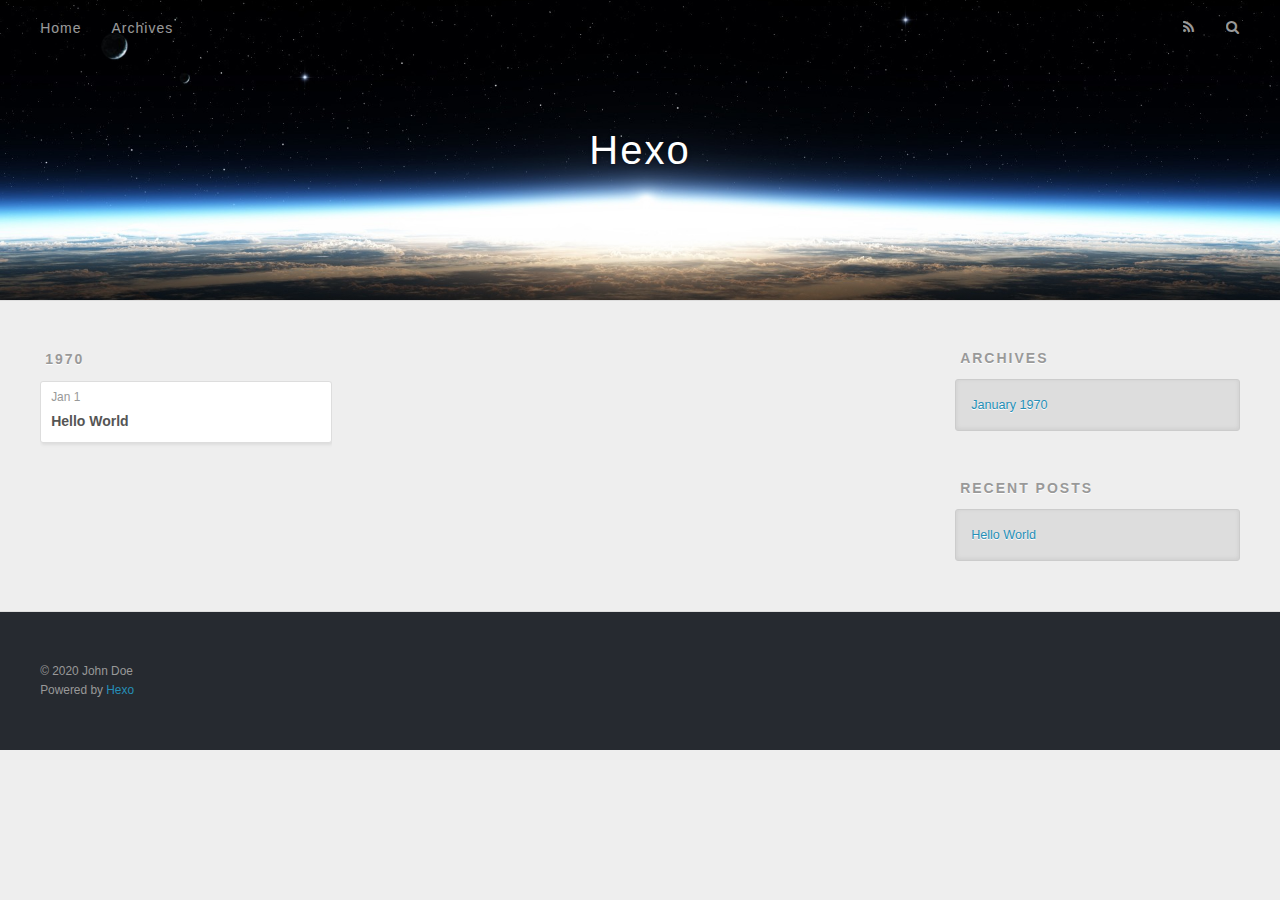
==== archives/index.html @ 3c9f7495 "Site updated: 2020-10-28 09:12:11" ====
<!DOCTYPE html>
<html>
<head>
  <meta charset="utf-8">
  

  
  <title>Archives | Hexo</title>
  <meta name="viewport" content="width=device-width, initial-scale=1, maximum-scale=1">
  <meta property="og:type" content="website">
<meta property="og:title" content="Hexo">
<meta property="og:url" content="http://example.com/archives/index.html">
<meta property="og:site_name" content="Hexo">
<meta property="og:locale" content="en_US">
<meta property="article:author" content="John Doe">
<meta name="twitter:card" content="summary">
  
    <link rel="alternate" href="/atom.xml" title="Hexo" type="application/atom+xml">
  
  
    <link rel="icon" href="/favicon.png">
  
  
    <link href="//fonts.googleapis.com/css?family=Source+Code+Pro" rel="stylesheet" type="text/css">
  
  
<link rel="stylesheet" href="/css/style.css">

<meta name="generator" content="Hexo 5.2.0"></head>

<body>
  <div id="container">
    <div id="wrap">
      <header id="header">
  <div id="banner"></div>
  <div id="header-outer" class="outer">
    <div id="header-title" class="inner">
      <h1 id="logo-wrap">
        <a href="/" id="logo">Hexo</a>
      </h1>
      
    </div>
    <div id="header-inner" class="inner">
      <nav id="main-nav">
        <a id="main-nav-toggle" class="nav-icon"></a>
        
          <a class="main-nav-link" href="/">Home</a>
        
          <a class="main-nav-link" href="/archives">Archives</a>
        
      </nav>
      <nav id="sub-nav">
        
          <a id="nav-rss-link" class="nav-icon" href="/atom.xml" title="RSS Feed"></a>
        
        <a id="nav-search-btn" class="nav-icon" title="Search"></a>
      </nav>
      <div id="search-form-wrap">
        <form action="//google.com/search" method="get" accept-charset="UTF-8" class="search-form"><input type="search" name="q" class="search-form-input" placeholder="Search"><button type="submit" class="search-form-submit">&#xF002;</button><input type="hidden" name="sitesearch" value="http://example.com"></form>
      </div>
    </div>
  </div>
</header>
      <div class="outer">
        <section id="main">
  
  
    
    
      
      
      <section class="archives-wrap">
        <div class="archive-year-wrap">
          <a href="/archives/1970" class="archive-year">1970</a>
        </div>
        <div class="archives">
    
    <article class="archive-article archive-type-post">
  <div class="archive-article-inner">
    <header class="archive-article-header">
      <a href="/1970/01/01/hello-world/" class="archive-article-date">
  <time datetime="1970-01-01T00:00:00.000Z" itemprop="datePublished">Jan 1</time>
</a>
      
  
    <h1 itemprop="name">
      <a class="archive-article-title" href="/1970/01/01/hello-world/">Hello World</a>
    </h1>
  

    </header>
  </div>
</article>
  
  
    </div></section>
  


</section>
        
          <aside id="sidebar">
  
    

  
    

  
    
  
    
  <div class="widget-wrap">
    <h3 class="widget-title">Archives</h3>
    <div class="widget">
      <ul class="archive-list"><li class="archive-list-item"><a class="archive-list-link" href="/archives/1970/01/">January 1970</a></li></ul>
    </div>
  </div>


  
    
  <div class="widget-wrap">
    <h3 class="widget-title">Recent Posts</h3>
    <div class="widget">
      <ul>
        
          <li>
            <a href="/1970/01/01/hello-world/">Hello World</a>
          </li>
        
      </ul>
    </div>
  </div>

  
</aside>
        
      </div>
      <footer id="footer">
  
  <div class="outer">
    <div id="footer-info" class="inner">
      &copy; 2020 John Doe<br>
      Powered by <a href="http://hexo.io/" target="_blank">Hexo</a>
    </div>
  </div>
</footer>
    </div>
    <nav id="mobile-nav">
  
    <a href="/" class="mobile-nav-link">Home</a>
  
    <a href="/archives" class="mobile-nav-link">Archives</a>
  
</nav>
    

<script src="//ajax.googleapis.com/ajax/libs/jquery/2.0.3/jquery.min.js"></script>


  
<link rel="stylesheet" href="/fancybox/jquery.fancybox.css">

  
<script src="/fancybox/jquery.fancybox.pack.js"></script>




<script src="/js/script.js"></script>




  </div>
</body>
</html>
---- css/style.css ----
body {
  width: 100%;
}
body:before,
body:after {
  content: "";
  display: table;
}
body:after {
  clear: both;
}
html,
body,
div,
span,
applet,
object,
iframe,
h1,
h2,
h3,
h4,
h5,
h6,
p,
blockquote,
pre,
a,
abbr,
acronym,
address,
big,
cite,
code,
del,
dfn,
em,
img,
ins,
kbd,
q,
s,
samp,
small,
strike,
strong,
sub,
sup,
tt,
var,
dl,
dt,
dd,
ol,
ul,
li,
fieldset,
form,
label,
legend,
table,
caption,
tbody,
tfoot,
thead,
tr,
th,
td {
  margin: 0;
  padding: 0;
  border: 0;
  outline: 0;
  font-weight: inherit;
  font-style: inherit;
  font-family: inherit;
  font-size: 100%;
  vertical-align: baseline;
}
body {
  line-height: 1;
  color: #000;
  background: #fff;
}
ol,
ul {
  list-style: none;
}
table {
  border-collapse: separate;
  border-spacing: 0;
  vertical-align: middle;
}
caption,
th,
td {
  text-align: left;
  font-weight: normal;
  vertical-align: middle;
}
a img {
  border: none;
}
input,
button {
  margin: 0;
  padding: 0;
}
input::-moz-focus-inner,
button::-moz-focus-inner {
  border: 0;
  padding: 0;
}
@font-face {
  font-family: FontAwesome;
  font-style: normal;
  font-weight: normal;
  src: url("fonts/fontawesome-webfont.eot?v=#4.0.3");
  src: url("fonts/fontawesome-webfont.eot?#iefix&v=#4.0.3") format("embedded-opentype"), url("fonts/fontawesome-webfont.woff?v=#4.0.3") format("woff"), url("fonts/fontawesome-webfont.ttf?v=#4.0.3") format("truetype"), url("fonts/fontawesome-webfont.svg#fontawesomeregular?v=#4.0.3") format("svg");
}
html,
body,
#container {
  height: 100%;
}
body {
  background: #eee;
  font: 14px -apple-system, BlinkMacSystemFont, "Segoe UI", "Roboto", "Oxygen", "Ubuntu", "Cantarell", "Fira Sans", "Droid Sans", "Helvetica Neue", sans-serif;
  -webkit-text-size-adjust: 100%;
}
.outer {
  max-width: 1220px;
  margin: 0 auto;
  padding: 0 20px;
}
.outer:before,
.outer:after {
  content: "";
  display: table;
}
.outer:after {
  clear: both;
}
.inner {
  display: inline;
  float: left;
  width: 98.33333333333333%;
  margin: 0 0.833333333333333%;
}
.left,
.alignleft {
  float: left;
}
.right,
.alignright {
  float: right;
}
.clear {
  clear: both;
}
#container {
  position: relative;
}
.mobile-nav-on {
  overflow: hidden;
}
#wrap {
  height: 100%;
  width: 100%;
  position: absolute;
  top: 0;
  left: 0;
  -webkit-transition: 0.2s ease-out;
  -moz-transition: 0.2s ease-out;
  -ms-transition: 0.2s ease-out;
  transition: 0.2s ease-out;
  z-index: 1;
  background: #eee;
}
.mobile-nav-on #wrap {
  left: 280px;
}
@media screen and (min-width: 768px) {
  #main {
    display: inline;
    float: left;
    width: 73.33333333333333%;
    margin: 0 0.833333333333333%;
  }
}
.article-date,
.article-category-link,
.archive-year,
.widget-title {
  text-decoration: none;
  text-transform: uppercase;
  letter-spacing: 2px;
  color: #999;
  margin-bottom: 1em;
  margin-left: 5px;
  line-height: 1em;
  text-shadow: 0 1px #fff;
  font-weight: bold;
}
.article-inner,
.archive-article-inner {
  background: #fff;
  -webkit-box-shadow: 1px 2px 3px #ddd;
  box-shadow: 1px 2px 3px #ddd;
  border: 1px solid #ddd;
  border-radius: 3px;
}
.article-entry h1,
.widget h1 {
  font-size: 2em;
}
.article-entry h2,
.widget h2 {
  font-size: 1.5em;
}
.article-entry h3,
.widget h3 {
  font-size: 1.3em;
}
.article-entry h4,
.widget h4 {
  font-size: 1.2em;
}
.article-entry h5,
.widget h5 {
  font-size: 1em;
}
.article-entry h6,
.widget h6 {
  font-size: 1em;
  color: #999;
}
.article-entry hr,
.widget hr {
  border: 1px dashed #ddd;
}
.article-entry strong,
.widget strong {
  font-weight: bold;
}
.article-entry em,
.widget em,
.article-entry cite,
.widget cite {
  font-style: italic;
}
.article-entry sup,
.widget sup,
.article-entry sub,
.widget sub {
  font-size: 0.75em;
  line-height: 0;
  position: relative;
  vertical-align: baseline;
}
.article-entry sup,
.widget sup {
  top: -0.5em;
}
.article-entry sub,
.widget sub {
  bottom: -0.2em;
}
.article-entry small,
.widget small {
  font-size: 0.85em;
}
.article-entry acronym,
.widget acronym,
.article-entry abbr,
.widget abbr {
  border-bottom: 1px dotted;
}
.article-entry ul,
.widget ul,
.article-entry ol,
.widget ol,
.article-entry dl,
.widget dl {
  margin: 0 20px;
  line-height: 1.6em;
}
.article-entry ul ul,
.widget ul ul,
.article-entry ol ul,
.widget ol ul,
.article-entry ul ol,
.widget ul ol,
.article-entry ol ol,
.widget ol ol {
  margin-top: 0;
  margin-bottom: 0;
}
.article-entry ul,
.widget ul {
  list-style: disc;
}
.article-entry ol,
.widget ol {
  list-style: decimal;
}
.article-entry dt,
.widget dt {
  font-weight: bold;
}
#header {
  height: 300px;
  position: relative;
  border-bottom: 1px solid #ddd;
}
#header:before,
#header:after {
  content: "";
  position: absolute;
  left: 0;
  right: 0;
  height: 40px;
}
#header:before {
  top: 0;
  background: -webkit-linear-gradient(rgba(0,0,0,0.2), transparent);
  background: -moz-linear-gradient(rgba(0,0,0,0.2), transparent);
  background: -ms-linear-gradient(rgba(0,0,0,0.2), transparent);
  background: linear-gradient(rgba(0,0,0,0.2), transparent);
}
#header:after {
  bottom: 0;
  background: -webkit-linear-gradient(transparent, rgba(0,0,0,0.2));
  background: -moz-linear-gradient(transparent, rgba(0,0,0,0.2));
  background: -ms-linear-gradient(transparent, rgba(0,0,0,0.2));
  background: linear-gradient(transparent, rgba(0,0,0,0.2));
}
#header-outer {
  height: 100%;
  position: relative;
}
#header-inner {
  position: relative;
  overflow: hidden;
}
#banner {
  position: absolute;
  top: 0;
  left: 0;
  width: 100%;
  height: 100%;
  background: url("images/banner.jpg") center #000;
  -webkit-background-size: cover;
  -moz-background-size: cover;
  background-size: cover;
  z-index: -1;
}
#header-title {
  text-align: center;
  height: 40px;
  position: absolute;
  top: 50%;
  left: 0;
  margin-top: -20px;
}
#logo,
#subtitle {
  text-decoration: none;
  color: #fff;
  font-weight: 300;
  text-shadow: 0 1px 4px rgba(0,0,0,0.3);
}
#logo {
  font-size: 40px;
  line-height: 40px;
  letter-spacing: 2px;
}
#subtitle {
  font-size: 16px;
  line-height: 16px;
  letter-spacing: 1px;
}
#subtitle-wrap {
  margin-top: 16px;
}
#main-nav {
  float: left;
  margin-left: -15px;
}
.nav-icon,
.main-nav-link {
  float: left;
  color: #fff;
  opacity: 0.6;
  text-decoration: none;
  text-shadow: 0 1px rgba(0,0,0,0.2);
  -webkit-transition: opacity 0.2s;
  -moz-transition: opacity 0.2s;
  -ms-transition: opacity 0.2s;
  transition: opacity 0.2s;
  display: block;
  padding: 20px 15px;
}
.nav-icon:hover,
.main-nav-link:hover {
  opacity: 1;
}
.nav-icon {
  font-family: FontAwesome;
  text-align: center;
  font-size: 14px;
  width: 14px;
  height: 14px;
  padding: 20px 15px;
  position: relative;
  cursor: pointer;
}
.main-nav-link {
  font-weight: 300;
  letter-spacing: 1px;
}
@media screen and (max-width: 479px) {
  .main-nav-link {
    display: none;
  }
}
#main-nav-toggle {
  display: none;
}
#main-nav-toggle:before {
  content: "\f0c9";
}
@media screen and (max-width: 479px) {
  #main-nav-toggle {
    display: block;
  }
}
#sub-nav {
  float: right;
  margin-right: -15px;
}
#nav-rss-link:before {
  content: "\f09e";
}
#nav-search-btn:before {
  content: "\f002";
}
#search-form-wrap {
  position: absolute;
  top: 15px;
  width: 150px;
  height: 30px;
  right: -150px;
  opacity: 0;
  -webkit-transition: 0.2s ease-out;
  -moz-transition: 0.2s ease-out;
  -ms-transition: 0.2s ease-out;
  transition: 0.2s ease-out;
}
#search-form-wrap.on {
  opacity: 1;
  right: 0;
}
@media screen and (max-width: 479px) {
  #search-form-wrap {
    width: 100%;
    right: -100%;
  }
}
.search-form {
  position: absolute;
  top: 0;
  left: 0;
  right: 0;
  background: #fff;
  padding: 5px 15px;
  border-radius: 15px;
  -webkit-box-shadow: 0 0 10px rgba(0,0,0,0.3);
  box-shadow: 0 0 10px rgba(0,0,0,0.3);
}
.search-form-input {
  border: none;
  background: none;
  color: #555;
  width: 100%;
  font: 13px -apple-system, BlinkMacSystemFont, "Segoe UI", "Roboto", "Oxygen", "Ubuntu", "Cantarell", "Fira Sans", "Droid Sans", "Helvetica Neue", sans-serif;
  outline: none;
}
.search-form-input::-webkit-search-results-decoration,
.search-form-input::-webkit-search-cancel-button {
  -webkit-appearance: none;
}
.search-form-submit {
  position: absolute;
  top: 50%;
  right: 10px;
  margin-top: -7px;
  font: 13px FontAwesome;
  border: none;
  background: none;
  color: #bbb;
  cursor: pointer;
}
.search-form-submit:hover,
.search-form-submit:focus {
  color: #777;
}
.article {
  margin: 50px 0;
}
.article-inner {
  overflow: hidden;
}
.article-meta:before,
.article-meta:after {
  content: "";
  display: table;
}
.article-meta:after {
  clear: both;
}
.article-date {
  float: left;
}
.article-category {
  float: left;
  line-height: 1em;
  color: #ccc;
  text-shadow: 0 1px #fff;
  margin-left: 8px;
}
.article-category:before {
  content: "\2022";
}
.article-category-link {
  margin: 0 12px 1em;
}
.article-header {
  padding: 20px 20px 0;
}
.article-title {
  text-decoration: none;
  font-size: 2em;
  font-weight: bold;
  color: #555;
  line-height: 1.1em;
  -webkit-transition: color 0.2s;
  -moz-transition: color 0.2s;
  -ms-transition: color 0.2s;
  transition: color 0.2s;
}
a.article-title:hover {
  color: #258fb8;
}
.article-entry {
  color: #555;
  padding: 0 20px;
}
.article-entry:before,
.article-entry:after {
  content: "";
  display: table;
}
.article-entry:after {
  clear: both;
}
.article-entry p,
.article-entry table {
  line-height: 1.6em;
  margin: 1.6em 0;
}
.article-entry h1,
.article-entry h2,
.article-entry h3,
.article-entry h4,
.article-entry h5,
.article-entry h6 {
  font-weight: bold;
}
.article-entry h1,
.article-entry h2,
.article-entry h3,
.article-entry h4,
.article-entry h5,
.article-entry h6 {
  line-height: 1.1em;
  margin: 1.1em 0;
}
.article-entry a {
  color: #258fb8;
  text-decoration: none;
}
.article-entry a:hover {
  text-decoration: underline;
}
.article-entry ul,
.article-entry ol,
.article-entry dl {
  margin-top: 1.6em;
  margin-bottom: 1.6em;
}
.article-entry img,
.article-entry video {
  max-width: 100%;
  height: auto;
  display: block;
  margin: auto;
}
.article-entry iframe {
  border: none;
}
.article-entry table {
  width: 100%;
  border-collapse: collapse;
  border-spacing: 0;
}
.article-entry th {
  font-weight: bold;
  border-bottom: 3px solid #ddd;
  padding-bottom: 0.5em;
}
.article-entry td {
  border-bottom: 1px solid #ddd;
  padding: 10px 0;
}
.article-entry blockquote {
  font-family: Georgia, "Times New Roman", serif;
  font-size: 1.4em;
  margin: 1.6em 20px;
  text-align: center;
}
.article-entry blockquote footer {
  font-size: 14px;
  margin: 1.6em 0;
  font-family: -apple-system, BlinkMacSystemFont, "Segoe UI", "Roboto", "Oxygen", "Ubuntu", "Cantarell", "Fira Sans", "Droid Sans", "Helvetica Neue", sans-serif;
}
.article-entry blockquote footer cite:before {
  content: "—";
  padding: 0 0.5em;
}
.article-entry .pullquote {
  text-align: left;
  width: 45%;
  margin: 0;
}
.article-entry .pullquote.left {
  margin-left: 0.5em;
  margin-right: 1em;
}
.article-entry .pullquote.right {
  margin-right: 0.5em;
  margin-left: 1em;
}
.article-entry .caption {
  color: #999;
  display: block;
  font-size: 0.9em;
  margin-top: 0.5em;
  position: relative;
  text-align: center;
}
.article-entry .video-container {
  position: relative;
  padding-top: 56.25%;
  height: 0;
  overflow: hidden;
}
.article-entry .video-container iframe,
.article-entry .video-container object,
.article-entry .video-container embed {
  position: absolute;
  top: 0;
  left: 0;
  width: 100%;
  height: 100%;
  margin-top: 0;
}
.article-more-link a {
  display: inline-block;
  line-height: 1em;
  padding: 6px 15px;
  border-radius: 15px;
  background: #eee;
  color: #999;
  text-shadow: 0 1px #fff;
  text-decoration: none;
}
.article-more-link a:hover {
  background: #258fb8;
  color: #fff;
  text-decoration: none;
  text-shadow: 0 1px #1e7293;
}
.article-footer {
  font-size: 0.85em;
  line-height: 1.6em;
  border-top: 1px solid #ddd;
  padding-top: 1.6em;
  margin: 0 20px 20px;
}
.article-footer:before,
.article-footer:after {
  content: "";
  display: table;
}
.article-footer:after {
  clear: both;
}
.article-footer a {
  color: #999;
  text-decoration: none;
}
.article-footer a:hover {
  color: #555;
}
.article-tag-list-item {
  float: left;
  margin-right: 10px;
}
.article-tag-list-link:before {
  content: "#";
}
.article-comment-link {
  float: right;
}
.article-comment-link:before {
  content: "\f075";
  font-family: FontAwesome;
  padding-right: 8px;
}
.article-share-link {
  cursor: pointer;
  float: right;
  margin-left: 20px;
}
.article-share-link:before {
  content: "\f064";
  font-family: FontAwesome;
  padding-right: 6px;
}
#article-nav {
  position: relative;
}
#article-nav:before,
#article-nav:after {
  content: "";
  display: table;
}
#article-nav:after {
  clear: both;
}
@media screen and (min-width: 768px) {
  #article-nav {
    margin: 50px 0;
  }
  #article-nav:before {
    width: 8px;
    height: 8px;
    position: absolute;
    top: 50%;
    left: 50%;
    margin-top: -4px;
    margin-left: -4px;
    content: "";
    border-radius: 50%;
    background: #ddd;
    -webkit-box-shadow: 0 1px 2px #fff;
    box-shadow: 0 1px 2px #fff;
  }
}
.article-nav-link-wrap {
  text-decoration: none;
  text-shadow: 0 1px #fff;
  color: #999;
  -webkit-box-sizing: border-box;
  -moz-box-sizing: border-box;
  box-sizing: border-box;
  margin-top: 50px;
  text-align: center;
  display: block;
}
.article-nav-link-wrap:hover {
  color: #555;
}
@media screen and (min-width: 768px) {
  .article-nav-link-wrap {
    width: 50%;
    margin-top: 0;
  }
}
@media screen and (min-width: 768px) {
  #article-nav-newer {
    float: left;
    text-align: right;
    padding-right: 20px;
  }
}
@media screen and (min-width: 768px) {
  #article-nav-older {
    float: right;
    text-align: left;
    padding-left: 20px;
  }
}
.article-nav-caption {
  text-transform: uppercase;
  letter-spacing: 2px;
  color: #ddd;
  line-height: 1em;
  font-weight: bold;
}
#article-nav-newer .article-nav-caption {
  margin-right: -2px;
}
.article-nav-title {
  font-size: 0.85em;
  line-height: 1.6em;
  margin-top: 0.5em;
}
.article-share-box {
  position: absolute;
  display: none;
  background: #fff;
  -webkit-box-shadow: 1px 2px 10px rgba(0,0,0,0.2);
  box-shadow: 1px 2px 10px rgba(0,0,0,0.2);
  border-radius: 3px;
  margin-left: -145px;
  overflow: hidden;
  z-index: 1;
}
.article-share-box.on {
  display: block;
}
.article-share-input {
  width: 100%;
  background: none;
  -webkit-box-sizing: border-box;
  -moz-box-sizing: border-box;
  box-sizing: border-box;
  font: 14px -apple-system, BlinkMacSystemFont, "Segoe UI", "Roboto", "Oxygen", "Ubuntu", "Cantarell", "Fira Sans", "Droid Sans", "Helvetica Neue", sans-serif;
  padding: 0 15px;
  color: #555;
  outline: none;
  border: 1px solid #ddd;
  border-radius: 3px 3px 0 0;
  height: 36px;
  line-height: 36px;
}
.article-share-links {
  background: #eee;
}
.article-share-links:before,
.article-share-links:after {
  content: "";
  display: table;
}
.article-share-links:after {
  clear: both;
}
.article-share-twitter,
.article-share-facebook,
.article-share-pinterest,
.article-share-google {
  width: 50px;
  height: 36px;
  display: block;
  float: left;
  position: relative;
  color: #999;
  text-shadow: 0 1px #fff;
}
.article-share-twitter:before,
.article-share-facebook:before,
.article-share-pinterest:before,
.article-share-google:before {
  font-size: 20px;
  font-family: FontAwesome;
  width: 20px;
  height: 20px;
  position: absolute;
  top: 50%;
  left: 50%;
  margin-top: -10px;
  margin-left: -10px;
  text-align: center;
}
.article-share-twitter:hover,
.article-share-facebook:hover,
.article-share-pinterest:hover,
.article-share-google:hover {
  color: #fff;
}
.article-share-twitter:before {
  content: "\f099";
}
.article-share-twitter:hover {
  background: #00aced;
  text-shadow: 0 1px #008abe;
}
.article-share-facebook:before {
  content: "\f09a";
}
.article-share-facebook:hover {
  background: #3b5998;
  text-shadow: 0 1px #2f477a;
}
.article-share-pinterest:before {
  content: "\f0d2";
}
.article-share-pinterest:hover {
  background: #cb2027;
  text-shadow: 0 1px #a21a1f;
}
.article-share-google:before {
  content: "\f0d5";
}
.article-share-google:hover {
  background: #dd4b39;
  text-shadow: 0 1px #be3221;
}
.article-gallery {
  background: #000;
  position: relative;
}
.article-gallery-photos {
  position: relative;
  overflow: hidden;
}
.article-gallery-img {
  display: none;
  max-width: 100%;
}
.article-gallery-img:first-child {
  display: block;
}
.article-gallery-img.loaded {
  position: absolute;
  display: block;
}
.article-gallery-img img {
  display: block;
  max-width: 100%;
  margin: 0 auto;
}
#comments {
  background: #fff;
  -webkit-box-shadow: 1px 2px 3px #ddd;
  box-shadow: 1px 2px 3px #ddd;
  padding: 20px;
  border: 1px solid #ddd;
  border-radius: 3px;
  margin: 50px 0;
}
#comments a {
  color: #258fb8;
}
.archives-wrap {
  margin: 50px 0;
}
.archives:before,
.archives:after {
  content: "";
  display: table;
}
.archives:after {
  clear: both;
}
.archive-year-wrap {
  margin-bottom: 1em;
}
.archives {
  -webkit-column-gap: 10px;
  -moz-column-gap: 10px;
  column-gap: 10px;
}
@media screen and (min-width: 480px) and (max-width: 767px) {
  .archives {
    -webkit-column-count: 2;
    -moz-column-count: 2;
    column-count: 2;
  }
}
@media screen and (min-width: 768px) {
  .archives {
    -webkit-column-count: 3;
    -moz-column-count: 3;
    column-count: 3;
  }
}
.archive-article {
  -webkit-column-break-inside: avoid;
  page-break-inside: avoid;
  overflow: hidden;
  break-inside: avoid-column;
}
.archive-article-inner {
  padding: 10px;
  margin-bottom: 15px;
}
.archive-article-title {
  text-decoration: none;
  font-weight: bold;
  color: #555;
  -webkit-transition: color 0.2s;
  -moz-transition: color 0.2s;
  -ms-transition: color 0.2s;
  transition: color 0.2s;
  line-height: 1.6em;
}
.archive-article-title:hover {
  color: #258fb8;
}
.archive-article-footer {
  margin-top: 1em;
}
.archive-article-date {
  color: #999;
  text-decoration: none;
  font-size: 0.85em;
  line-height: 1em;
  margin-bottom: 0.5em;
  display: block;
}
#page-nav {
  margin: 50px auto;
  background: #fff;
  -webkit-box-shadow: 1px 2px 3px #ddd;
  box-shadow: 1px 2px 3px #ddd;
  border: 1px solid #ddd;
  border-radius: 3px;
  text-align: center;
  color: #999;
  overflow: hidden;
}
#page-nav:before,
#page-nav:after {
  content: "";
  display: table;
}
#page-nav:after {
  clear: both;
}
#page-nav a,
#page-nav span {
  padding: 10px 20px;
  line-height: 1;
  height: 2ex;
}
#page-nav a {
  color: #999;
  text-decoration: none;
}
#page-nav a:hover {
  background: #999;
  color: #fff;
}
#page-nav .prev {
  float: left;
}
#page-nav .next {
  float: right;
}
#page-nav .page-number {
  display: inline-block;
}
@media screen and (max-width: 479px) {
  #page-nav .page-number {
    display: none;
  }
}
#page-nav .current {
  color: #555;
  font-weight: bold;
}
#page-nav .space {
  color: #ddd;
}
#footer {
  background: #262a30;
  padding: 50px 0;
  border-top: 1px solid #ddd;
  color: #999;
}
#footer a {
  color: #258fb8;
  text-decoration: none;
}
#footer a:hover {
  text-decoration: underline;
}
#footer-info {
  line-height: 1.6em;
  font-size: 0.85em;
}
.article-entry pre,
.article-entry .highlight {
  background: #2d2d2d;
  margin: 0 -20px;
  padding: 15px 20px;
  border-style: solid;
  border-color: #ddd;
  border-width: 1px 0;
  overflow: auto;
  color: #ccc;
  line-height: 22.400000000000002px;
}
.article-entry .highlight .gutter pre,
.article-entry .gist .gist-file .gist-data .line-numbers {
  color: #666;
  font-size: 0.85em;
}
.article-entry pre,
.article-entry code {
  font-family: "Source Code Pro", Consolas, Monaco, Menlo, Consolas, monospace;
}
.article-entry code {
  background: #eee;
  text-shadow: 0 1px #fff;
  padding: 0 0.3em;
}
.article-entry pre code {
  background: none;
  text-shadow: none;
  padding: 0;
}
.article-entry .highlight pre {
  border: none;
  margin: 0;
  padding: 0;
}
.article-entry .highlight table {
  margin: 0;
  width: auto;
}
.article-entry .highlight td {
  border: none;
  padding: 0;
}
.article-entry .highlight figcaption {
  font-size: 0.85em;
  color: #999;
  line-height: 1em;
  margin-bottom: 1em;
}
.article-entry .highlight figcaption:before,
.article-entry .highlight figcaption:after {
  content: "";
  display: table;
}
.article-entry .highlight figcaption:after {
  clear: both;
}
.article-entry .highlight figcaption a {
  float: right;
}
.article-entry .highlight .gutter pre {
  text-align: right;
  padding-right: 20px;
}
.article-entry .highlight .line {
  height: 22.400000000000002px;
}
.article-entry .highlight .line.marked {
  background: #515151;
}
.article-entry .gist {
  margin: 0 -20px;
  border-style: solid;
  border-color: #ddd;
  border-width: 1px 0;
  background: #2d2d2d;
  padding: 15px 20px 15px 0;
}
.article-entry .gist .gist-file {
  border: none;
  font-family: "Source Code Pro", Consolas, Monaco, Menlo, Consolas, monospace;
  margin: 0;
}
.article-entry .gist .gist-file .gist-data {
  background: none;
  border: none;
}
.article-entry .gist .gist-file .gist-data .line-numbers {
  background: none;
  border: none;
  padding: 0 20px 0 0;
}
.article-entry .gist .gist-file .gist-data .line-data {
  padding: 0 !important;
}
.article-entry .gist .gist-file .highlight {
  margin: 0;
  padding: 0;
  border: none;
}
.article-entry .gist .gist-file .gist-meta {
  background: #2d2d2d;
  color: #999;
  font: 0.85em -apple-system, BlinkMacSystemFont, "Segoe UI", "Roboto", "Oxygen", "Ubuntu", "Cantarell", "Fira Sans", "Droid Sans", "Helvetica Neue", sans-serif;
  text-shadow: 0 0;
  padding: 0;
  margin-top: 1em;
  margin-left: 20px;
}
.article-entry .gist .gist-file .gist-meta a {
  color: #258fb8;
  font-weight: normal;
}
.article-entry .gist .gist-file .gist-meta a:hover {
  text-decoration: underline;
}
pre .comment,
pre .title {
  color: #999;
}
pre .variable,
pre .attribute,
pre .tag,
pre .regexp,
pre .ruby .constant,
pre .xml .tag .title,
pre .xml .pi,
pre .xml .doctype,
pre .html .doctype,
pre .css .id,
pre .css .class,
pre .css .pseudo {
  color: #f2777a;
}
pre .number,
pre .preprocessor,
pre .built_in,
pre .literal,
pre .params,
pre .constant {
  color: #f99157;
}
pre .class,
pre .ruby .class .title,
pre .css .rules .attribute {
  color: #9c9;
}
pre .string,
pre .value,
pre .inheritance,
pre .header,
pre .ruby .symbol,
pre .xml .cdata {
  color: #9c9;
}
pre .css .hexcolor {
  color: #6cc;
}
pre .function,
pre .python .decorator,
pre .python .title,
pre .ruby .function .title,
pre .ruby .title .keyword,
pre .perl .sub,
pre .javascript .title,
pre .coffeescript .title {
  color: #69c;
}
pre .keyword,
pre .javascript .function {
  color: #c9c;
}
@media screen and (max-width: 479px) {
  #mobile-nav {
    position: absolute;
    top: 0;
    left: 0;
    width: 280px;
    height: 100%;
    background: #191919;
    border-right: 1px solid #fff;
  }
}
@media screen and (max-width: 479px) {
  .mobile-nav-link {
    display: block;
    color: #999;
    text-decoration: none;
    padding: 15px 20px;
    font-weight: bold;
  }
  .mobile-nav-link:hover {
    color: #fff;
  }
}
@media screen and (min-width: 768px) {
  #sidebar {
    display: inline;
    float: left;
    width: 23.333333333333332%;
    margin: 0 0.833333333333333%;
  }
}
.widget-wrap {
  margin: 50px 0;
}
.widget {
  color: #777;
  text-shadow: 0 1px #fff;
  background: #ddd;
  -webkit-box-shadow: 0 -1px 4px #ccc inset;
  box-shadow: 0 -1px 4px #ccc inset;
  border: 1px solid #ccc;
  padding: 15px;
  border-radius: 3px;
}
.widget a {
  color: #258fb8;
  text-decoration: none;
}
.widget a:hover {
  text-decoration: underline;
}
.widget ul ul,
.widget ol ul,
.widget dl ul,
.widget ul ol,
.widget ol ol,
.widget dl ol,
.widget ul dl,
.widget ol dl,
.widget dl dl {
  margin-left: 15px;
  list-style: disc;
}
.widget {
  line-height: 1.6em;
  word-wrap: break-word;
  font-size: 0.9em;
}
.widget ul,
.widget ol {
  list-style: none;
  margin: 0;
}
.widget ul ul,
.widget ol ul,
.widget ul ol,
.widget ol ol {
  margin: 0 20px;
}
.widget ul ul,
.widget ol ul {
  list-style: disc;
}
.widget ul ol,
.widget ol ol {
  list-style: decimal;
}
.category-list-count,
.tag-list-count,
.archive-list-count {
  padding-left: 5px;
  color: #999;
  font-size: 0.85em;
}
.category-list-count:before,
.tag-list-count:before,
.archive-list-count:before {
  content: "(";
}
.category-list-count:after,
.tag-list-count:after,
.archive-list-count:after {
  content: ")";
}
.tagcloud a {
  margin-right: 5px;
  display: inline-block;
}
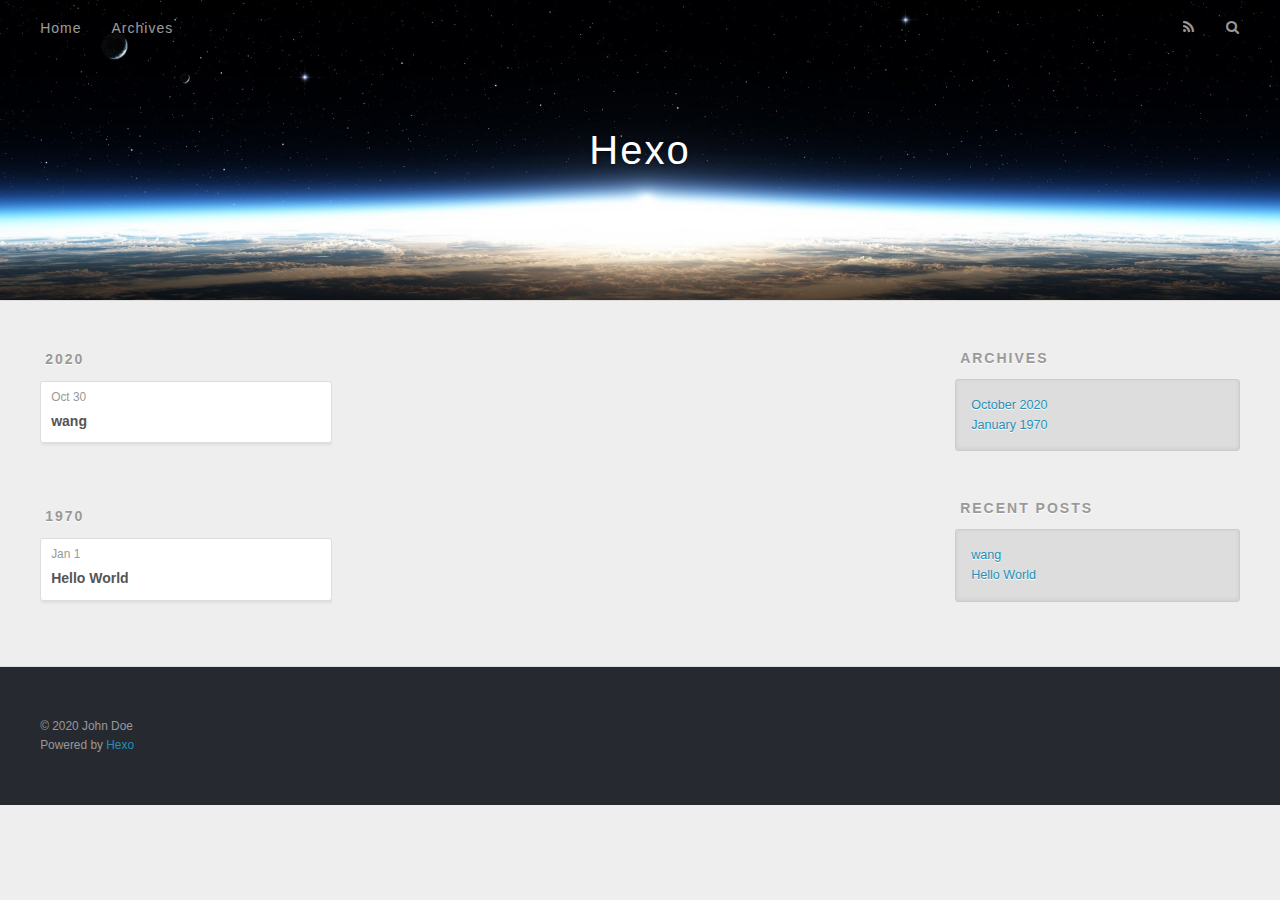
==== commit 4aed6213: "Site updated: 2020-10-30 03:08:22" ====
--- a/archives/index.html
+++ b/archives/index.html
@@ -71,6 +71,35 @@
       
       <section class="archives-wrap">
         <div class="archive-year-wrap">
+          <a href="/archives/2020" class="archive-year">2020</a>
+        </div>
+        <div class="archives">
+    
+    <article class="archive-article archive-type-hello">
+  <div class="archive-article-inner">
+    <header class="archive-article-header">
+      <a href="/2020/10/30/wang/" class="archive-article-date">
+  <time datetime="2020-10-30T03:06:12.000Z" itemprop="datePublished">Oct 30</time>
+</a>
+      
+  
+    <h1 itemprop="name">
+      <a class="archive-article-title" href="/2020/10/30/wang/">wang</a>
+    </h1>
+  
+
+    </header>
+  </div>
+</article>
+  
+    
+    
+      
+        </div></section>
+      
+      
+      <section class="archives-wrap">
+        <div class="archive-year-wrap">
           <a href="/archives/1970" class="archive-year">1970</a>
         </div>
         <div class="archives">
@@ -113,7 +142,7 @@
   <div class="widget-wrap">
     <h3 class="widget-title">Archives</h3>
     <div class="widget">
-      <ul class="archive-list"><li class="archive-list-item"><a class="archive-list-link" href="/archives/1970/01/">January 1970</a></li></ul>
+      <ul class="archive-list"><li class="archive-list-item"><a class="archive-list-link" href="/archives/2020/10/">October 2020</a></li><li class="archive-list-item"><a class="archive-list-link" href="/archives/1970/01/">January 1970</a></li></ul>
     </div>
   </div>
 
@@ -126,6 +155,10 @@
       <ul>
         
           <li>
+            <a href="/2020/10/30/wang/">wang</a>
+          </li>
+        
+          <li>
             <a href="/1970/01/01/hello-world/">Hello World</a>
           </li>
         
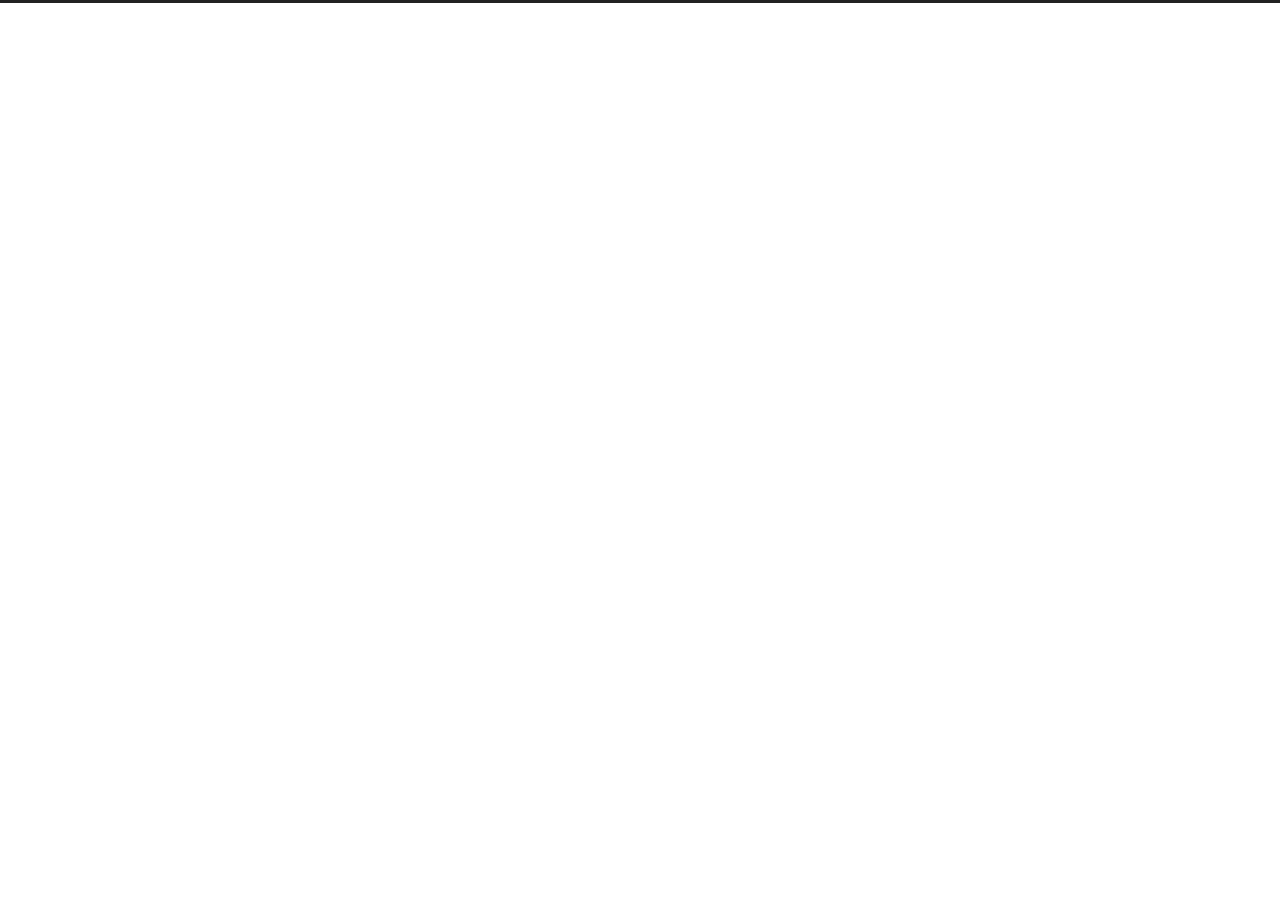
==== commit 357045f2: "Site updated: 2020-10-30 03:10:44" ====
--- a/archives/index.html
+++ b/archives/index.html
@@ -1,12 +1,27 @@
 <!DOCTYPE html>
-<html>
+<html lang="en">
 <head>
-  <meta charset="utf-8">
-  
-
-  
-  <title>Archives | Hexo</title>
-  <meta name="viewport" content="width=device-width, initial-scale=1, maximum-scale=1">
+  <meta charset="UTF-8">
+<meta name="viewport" content="width=device-width, initial-scale=1, maximum-scale=2">
+<meta name="theme-color" content="#222">
+<meta name="generator" content="Hexo 5.2.0">
+  <link rel="apple-touch-icon" sizes="180x180" href="/images/apple-touch-icon-next.png">
+  <link rel="icon" type="image/png" sizes="32x32" href="/images/favicon-32x32-next.png">
+  <link rel="icon" type="image/png" sizes="16x16" href="/images/favicon-16x16-next.png">
+  <link rel="mask-icon" href="/images/logo.svg" color="#222">
+
+<link rel="stylesheet" href="/css/main.css">
+
+
+
+<link rel="stylesheet" href="//cdn.jsdelivr.net/npm/@fortawesome/fontawesome-free@5.14.0/css/all.min.css">
+  <link rel="stylesheet" href="//cdn.jsdelivr.net/npm/animate.css@3.1.1/animate.min.css">
+
+<script class="hexo-configurations">
+    var NexT = window.NexT || {};
+    var CONFIG = {"hostname":"example.com","root":"/","scheme":"Muse","version":"8.0.0-rc.5","exturl":false,"sidebar":{"position":"left","display":"post","padding":18,"offset":12},"copycode":false,"bookmark":{"enable":false,"color":"#222","save":"auto"},"fancybox":false,"mediumzoom":false,"lazyload":false,"pangu":false,"comments":{"style":"tabs","active":null,"storage":true,"lazyload":false,"nav":null},"motion":{"enable":true,"async":false,"transition":{"post_block":"fadeIn","post_header":"fadeInDown","post_body":"fadeInDown","coll_header":"fadeInLeft","sidebar":"fadeInUp"}},"prism":false};
+  </script>
+
   <meta property="og:type" content="website">
 <meta property="og:title" content="Hexo">
 <meta property="og:url" content="http://example.com/archives/index.html">
@@ -14,198 +29,327 @@
 <meta property="og:locale" content="en_US">
 <meta property="article:author" content="John Doe">
 <meta name="twitter:card" content="summary">
-  
-    <link rel="alternate" href="/atom.xml" title="Hexo" type="application/atom+xml">
-  
-  
-    <link rel="icon" href="/favicon.png">
-  
-  
-    <link href="//fonts.googleapis.com/css?family=Source+Code+Pro" rel="stylesheet" type="text/css">
-  
-  
-<link rel="stylesheet" href="/css/style.css">
-
-<meta name="generator" content="Hexo 5.2.0"></head>
-
-<body>
-  <div id="container">
-    <div id="wrap">
-      <header id="header">
-  <div id="banner"></div>
-  <div id="header-outer" class="outer">
-    <div id="header-title" class="inner">
-      <h1 id="logo-wrap">
-        <a href="/" id="logo">Hexo</a>
-      </h1>
+
+<link rel="canonical" href="http://example.com/archives/">
+
+
+<script class="page-configurations">
+  // https://hexo.io/docs/variables.html
+  CONFIG.page = {
+    sidebar: "",
+    isHome : false,
+    isPost : false,
+    lang   : 'en'
+  };
+</script>
+
+  <title>Archive | Hexo</title>
+  
+
+
+
+
+
+
+  <noscript>
+  <style>
+  body { margin-top: 2rem; }
+
+  .use-motion .menu-item,
+  .use-motion .sidebar,
+  .use-motion .post-block,
+  .use-motion .pagination,
+  .use-motion .comments,
+  .use-motion .post-header,
+  .use-motion .post-body,
+  .use-motion .collection-header {
+    visibility: visible;
+  }
+
+  .use-motion .header,
+  .use-motion .site-brand-container .toggle,
+  .use-motion .footer { opacity: initial; }
+
+  .use-motion .site-title,
+  .use-motion .site-subtitle,
+  .use-motion .custom-logo-image {
+    opacity: initial;
+    top: initial;
+  }
+
+  .use-motion .logo-line {
+    transform: scaleX(1);
+  }
+
+  .search-pop-overlay, .sidebar-nav { display: none; }
+  .sidebar-panel { display: block; }
+  </style>
+</noscript>
+
+</head>
+
+<body itemscope itemtype="http://schema.org/WebPage">
+  <div class="container use-motion">
+    <div class="headband"></div>
+
+    <main class="main">
+      <header class="header" itemscope itemtype="http://schema.org/WPHeader">
+        <div class="header-inner"><div class="site-brand-container">
+  <div class="site-nav-toggle">
+    <div class="toggle" aria-label="Toggle navigation bar">
+    </div>
+  </div>
+
+  <div class="site-meta">
+
+    <a href="/" class="brand" rel="start">
+      <i class="logo-line"></i>
+      <h1 class="site-title">Hexo</h1>
+      <i class="logo-line"></i>
+    </a>
+  </div>
+
+  <div class="site-nav-right">
+    <div class="toggle popup-trigger">
+    </div>
+  </div>
+</div>
+
+
+
+
+
+
+
+</div>
+          
+  
+  <div class="toggle sidebar-toggle">
+    <span class="toggle-line"></span>
+    <span class="toggle-line"></span>
+    <span class="toggle-line"></span>
+  </div>
+
+  <aside class="sidebar">
+
+    <div class="sidebar-inner sidebar-overview-active">
+      <ul class="sidebar-nav">
+        <li class="sidebar-nav-toc">
+          Table of Contents
+        </li>
+        <li class="sidebar-nav-overview">
+          Overview
+        </li>
+      </ul>
+
+      <!--noindex-->
+      <section class="post-toc-wrap sidebar-panel">
+      </section>
+      <!--/noindex-->
+
+      <section class="site-overview-wrap sidebar-panel">
+        <div class="site-author animated" itemprop="author" itemscope itemtype="http://schema.org/Person">
+  <p class="site-author-name" itemprop="name">John Doe</p>
+  <div class="site-description" itemprop="description"></div>
+</div>
+<div class="site-state-wrap animated">
+  <nav class="site-state">
+      <div class="site-state-item site-state-posts">
+          <a href="/archives">
+          <span class="site-state-item-count">2</span>
+          <span class="site-state-item-name">posts</span>
+        </a>
+      </div>
+  </nav>
+</div>
+
+
+
+      </section>
+    </div>
+  </aside>
+  <div id="sidebar-dimmer"></div>
+
+
+      </header>
+
       
-    </div>
-    <div id="header-inner" class="inner">
-      <nav id="main-nav">
-        <a id="main-nav-toggle" class="nav-icon"></a>
-        
-          <a class="main-nav-link" href="/">Home</a>
-        
-          <a class="main-nav-link" href="/archives">Archives</a>
-        
-      </nav>
-      <nav id="sub-nav">
-        
-          <a id="nav-rss-link" class="nav-icon" href="/atom.xml" title="RSS Feed"></a>
-        
-        <a id="nav-search-btn" class="nav-icon" title="Search"></a>
-      </nav>
-      <div id="search-form-wrap">
-        <form action="//google.com/search" method="get" accept-charset="UTF-8" class="search-form"><input type="search" name="q" class="search-form-input" placeholder="Search"><button type="submit" class="search-form-submit">&#xF002;</button><input type="hidden" name="sitesearch" value="http://example.com"></form>
-      </div>
-    </div>
-  </div>
-</header>
-      <div class="outer">
-        <section id="main">
-  
-  
-    
-    
+  <div class="back-to-top">
+    <i class="fa fa-arrow-up"></i>
+    <span>0%</span>
+  </div>
+
+<noscript>
+  <div id="noscript-warning">Theme NexT works best with JavaScript enabled</div>
+</noscript>
+
+
+      <div class="main-inner">
+        
+
+        <div class="content archive">
+          
+
+  
+  
+  
+  <div class="post-block">
+    <div class="posts-collapse">
+      <div class="collection-title">
+        <span class="collection-header">Um..! 2 posts in total. Keep on posting.</span>
+      </div>
+
       
-      
-      <section class="archives-wrap">
-        <div class="archive-year-wrap">
-          <a href="/archives/2020" class="archive-year">2020</a>
+    <div class="collection-year">
+      <span class="collection-header">2020</span>
+    </div>
+
+  <article itemscope itemtype="http://schema.org/Article">
+    <header class="post-header">
+
+      <div class="post-meta">
+        <time itemprop="dateCreated"
+              datetime="2020-10-30T03:06:12+00:00"
+              content="2020-10-30">
+          10-30
+        </time>
+      </div>
+
+      <div class="post-title">
+          <a class="post-title-link" href="/2020/10/30/wang/" itemprop="url">
+            <span itemprop="name">wang</span>
+          </a>
+      </div>
+
+    </header>
+  </article>
+    <div class="collection-year">
+      <span class="collection-header">1970</span>
+    </div>
+
+  <article itemscope itemtype="http://schema.org/Article">
+    <header class="post-header">
+
+      <div class="post-meta">
+        <time itemprop="dateCreated"
+              datetime="1970-01-01T00:00:00+00:00"
+              content="1970-01-01">
+          01-01
+        </time>
+      </div>
+
+      <div class="post-title">
+          <a class="post-title-link" href="/1970/01/01/hello-world/" itemprop="url">
+            <span itemprop="name">Hello World</span>
+          </a>
+      </div>
+
+    </header>
+  </article>
+
+
+    </div>
+  </div>
+  
+  
+  
+
+  
+
+
+
         </div>
-        <div class="archives">
-    
-    <article class="archive-article archive-type-hello">
-  <div class="archive-article-inner">
-    <header class="archive-article-header">
-      <a href="/2020/10/30/wang/" class="archive-article-date">
-  <time datetime="2020-10-30T03:06:12.000Z" itemprop="datePublished">Oct 30</time>
-</a>
-      
-  
-    <h1 itemprop="name">
-      <a class="archive-article-title" href="/2020/10/30/wang/">wang</a>
-    </h1>
-  
-
-    </header>
-  </div>
-</article>
-  
-    
-    
-      
-        </div></section>
-      
-      
-      <section class="archives-wrap">
-        <div class="archive-year-wrap">
-          <a href="/archives/1970" class="archive-year">1970</a>
-        </div>
-        <div class="archives">
-    
-    <article class="archive-article archive-type-post">
-  <div class="archive-article-inner">
-    <header class="archive-article-header">
-      <a href="/1970/01/01/hello-world/" class="archive-article-date">
-  <time datetime="1970-01-01T00:00:00.000Z" itemprop="datePublished">Jan 1</time>
-</a>
-      
-  
-    <h1 itemprop="name">
-      <a class="archive-article-title" href="/1970/01/01/hello-world/">Hello World</a>
-    </h1>
-  
-
-    </header>
-  </div>
-</article>
-  
-  
-    </div></section>
-  
-
-
-</section>
-        
-          <aside id="sidebar">
-  
-    
-
-  
-    
-
-  
-    
-  
-    
-  <div class="widget-wrap">
-    <h3 class="widget-title">Archives</h3>
-    <div class="widget">
-      <ul class="archive-list"><li class="archive-list-item"><a class="archive-list-link" href="/archives/2020/10/">October 2020</a></li><li class="archive-list-item"><a class="archive-list-link" href="/archives/1970/01/">January 1970</a></li></ul>
-    </div>
-  </div>
-
-
-  
-    
-  <div class="widget-wrap">
-    <h3 class="widget-title">Recent Posts</h3>
-    <div class="widget">
-      <ul>
-        
-          <li>
-            <a href="/2020/10/30/wang/">wang</a>
-          </li>
-        
-          <li>
-            <a href="/1970/01/01/hello-world/">Hello World</a>
-          </li>
-        
-      </ul>
-    </div>
-  </div>
-
-  
-</aside>
-        
-      </div>
-      <footer id="footer">
-  
-  <div class="outer">
-    <div id="footer-info" class="inner">
-      &copy; 2020 John Doe<br>
-      Powered by <a href="http://hexo.io/" target="_blank">Hexo</a>
-    </div>
-  </div>
-</footer>
-    </div>
-    <nav id="mobile-nav">
-  
-    <a href="/" class="mobile-nav-link">Home</a>
-  
-    <a href="/archives" class="mobile-nav-link">Archives</a>
-  
-</nav>
-    
-
-<script src="//ajax.googleapis.com/ajax/libs/jquery/2.0.3/jquery.min.js"></script>
-
-
-  
-<link rel="stylesheet" href="/fancybox/jquery.fancybox.css">
-
-  
-<script src="/fancybox/jquery.fancybox.pack.js"></script>
-
-
-
-
-<script src="/js/script.js"></script>
-
-
-
-
-  </div>
+        
+
+<script>
+  window.addEventListener('tabs:register', () => {
+    let { activeClass } = CONFIG.comments;
+    if (CONFIG.comments.storage) {
+      activeClass = localStorage.getItem('comments_active') || activeClass;
+    }
+    if (activeClass) {
+      let activeTab = document.querySelector(`a[href="#comment-${activeClass}"]`);
+      if (activeTab) {
+        activeTab.click();
+      }
+    }
+  });
+  if (CONFIG.comments.storage) {
+    window.addEventListener('tabs:click', event => {
+      if (!event.target.matches('.tabs-comment .tab-content .tab-pane')) return;
+      let commentClass = event.target.classList[1];
+      localStorage.setItem('comments_active', commentClass);
+    });
+  }
+</script>
+
+      </div>
+    </main>
+
+    <footer class="footer">
+      <div class="footer-inner">
+        
+
+        
+
+<div class="copyright">
+  
+  &copy; 
+  <span itemprop="copyrightYear">2020</span>
+  <span class="with-love">
+    <i class="fa fa-heart"></i>
+  </span>
+  <span class="author" itemprop="copyrightHolder">John Doe</span>
+</div>
+  <div class="powered-by">Powered by <a href="https://hexo.io/" class="theme-link" rel="noopener" target="_blank">Hexo</a> & <a href="https://theme-next.js.org/muse/" class="theme-link" rel="noopener" target="_blank">NexT.Muse</a>
+  </div>
+
+        
+
+
+
+
+
+
+
+
+      </div>
+    </footer>
+  </div>
+
+  
+  <script src="//cdn.jsdelivr.net/npm/animejs@3.2.0/lib/anime.min.js"></script>
+
+<script src="/js/utils.js"></script>
+
+<script src="/js/motion.js"></script>
+
+
+<script src="/js/schemes/muse.js"></script>
+
+
+<script src="/js/next-boot.js"></script>
+
+
+  
+
+
+
+
+
+
+
+
+
+
+
+
+
+
+
+  
+
+  
+
 </body>
-</html>+</html>
--- a/css/main.css
+++ b/css/main.css
@@ -0,0 +1,2636 @@
+:root {
+  --body-bg-color: #fff;
+  --content-bg-color: #fff;
+  --card-bg-color: #f5f5f5;
+  --text-color: #555;
+  --blockquote-color: #666;
+  --link-color: #555;
+  --link-hover-color: #222;
+  --brand-color: #fff;
+  --brand-hover-color: #fff;
+  --table-row-odd-bg-color: #f9f9f9;
+  --table-row-hover-bg-color: #f5f5f5;
+  --menu-item-bg-color: #f5f5f5;
+  --btn-default-bg: #222;
+  --btn-default-color: #fff;
+  --btn-default-border-color: #222;
+  --btn-default-hover-bg: #fff;
+  --btn-default-hover-color: #222;
+  --btn-default-hover-border-color: #222;
+  --highlight-background: #f0f0f0;
+  --highlight-foreground: #444;
+  --highlight-gutter-background: #dedede;
+  --highlight-gutter-foreground: #555;
+}
+html {
+  line-height: 1.15; /* 1 */
+  -webkit-text-size-adjust: 100%; /* 2 */
+}
+body {
+  margin: 0;
+}
+main {
+  display: block;
+}
+h1 {
+  font-size: 2em;
+  margin: 0.67em 0;
+}
+hr {
+  box-sizing: content-box; /* 1 */
+  height: 0; /* 1 */
+  overflow: visible; /* 2 */
+}
+pre {
+  font-family: monospace, monospace; /* 1 */
+  font-size: 1em; /* 2 */
+}
+a {
+  background: transparent;
+}
+abbr[title] {
+  border-bottom: none; /* 1 */
+  text-decoration: underline; /* 2 */
+  text-decoration: underline dotted; /* 2 */
+}
+b,
+strong {
+  font-weight: bolder;
+}
+code,
+kbd,
+samp {
+  font-family: monospace, monospace; /* 1 */
+  font-size: 1em; /* 2 */
+}
+small {
+  font-size: 80%;
+}
+sub,
+sup {
+  font-size: 75%;
+  line-height: 0;
+  position: relative;
+  vertical-align: baseline;
+}
+sub {
+  bottom: -0.25em;
+}
+sup {
+  top: -0.5em;
+}
+img {
+  border-style: none;
+}
+button,
+input,
+optgroup,
+select,
+textarea {
+  font-family: inherit; /* 1 */
+  font-size: 100%; /* 1 */
+  line-height: 1.15; /* 1 */
+  margin: 0; /* 2 */
+}
+button,
+input {
+/* 1 */
+  overflow: visible;
+}
+button,
+select {
+/* 1 */
+  text-transform: none;
+}
+button,
+[type='button'],
+[type='reset'],
+[type='submit'] {
+  -webkit-appearance: button;
+}
+button::-moz-focus-inner,
+[type='button']::-moz-focus-inner,
+[type='reset']::-moz-focus-inner,
+[type='submit']::-moz-focus-inner {
+  border-style: none;
+  padding: 0;
+}
+button:-moz-focusring,
+[type='button']:-moz-focusring,
+[type='reset']:-moz-focusring,
+[type='submit']:-moz-focusring {
+  outline: 1px dotted ButtonText;
+}
+fieldset {
+  padding: 0.35em 0.75em 0.625em;
+}
+legend {
+  box-sizing: border-box; /* 1 */
+  color: inherit; /* 2 */
+  display: table; /* 1 */
+  max-width: 100%; /* 1 */
+  padding: 0; /* 3 */
+  white-space: normal; /* 1 */
+}
+progress {
+  vertical-align: baseline;
+}
+textarea {
+  overflow: auto;
+}
+[type='checkbox'],
+[type='radio'] {
+  box-sizing: border-box; /* 1 */
+  padding: 0; /* 2 */
+}
+[type='number']::-webkit-inner-spin-button,
+[type='number']::-webkit-outer-spin-button {
+  height: auto;
+}
+[type='search'] {
+  outline-offset: -2px; /* 2 */
+  -webkit-appearance: textfield; /* 1 */
+}
+[type='search']::-webkit-search-decoration {
+  -webkit-appearance: none;
+}
+::-webkit-file-upload-button {
+  font: inherit; /* 2 */
+  -webkit-appearance: button; /* 1 */
+}
+details {
+  display: block;
+}
+summary {
+  display: list-item;
+}
+template {
+  display: none;
+}
+[hidden] {
+  display: none;
+}
+::selection {
+  background: #262a30;
+  color: #eee;
+}
+html,
+body {
+  height: 100%;
+}
+body {
+  background: var(--body-bg-color);
+  color: var(--text-color);
+  font-family: Lato, "PingFang SC", "Microsoft YaHei", sans-serif;
+  font-size: 1em;
+  line-height: 2;
+  transition: all 0.2s ease-in-out;
+}
+h1,
+h2,
+h3,
+h4,
+h5,
+h6 {
+  font-family: Lato, "PingFang SC", "Microsoft YaHei", sans-serif;
+  font-weight: bold;
+  line-height: 1.5;
+  margin: 20px 0 15px;
+}
+h1 {
+  font-size: 1.5em;
+}
+h2 {
+  font-size: 1.375em;
+}
+h3 {
+  font-size: 1.25em;
+}
+h4 {
+  font-size: 1.125em;
+}
+h5 {
+  font-size: 1em;
+}
+h6 {
+  font-size: 0.875em;
+}
+p {
+  margin: 0 0 20px 0;
+}
+a,
+span.exturl {
+  border-bottom: 1px solid #999;
+  color: var(--link-color);
+  outline: 0;
+  text-decoration: none;
+  overflow-wrap: break-word;
+  cursor: pointer;
+}
+a:hover,
+span.exturl:hover {
+  border-bottom-color: var(--link-hover-color);
+  color: var(--link-hover-color);
+}
+iframe,
+img,
+video,
+embed {
+  display: block;
+  margin-left: auto;
+  margin-right: auto;
+  max-width: 100%;
+}
+hr {
+  background-image: repeating-linear-gradient(-45deg, #ddd, #ddd 4px, transparent 4px, transparent 8px);
+  border: 0;
+  height: 3px;
+  margin: 40px 0;
+}
+blockquote {
+  border-left: 4px solid #ddd;
+  color: var(--blockquote-color);
+  margin: 0;
+  padding: 0 15px;
+}
+blockquote cite::before {
+  content: '-';
+  padding: 0 5px;
+}
+dt {
+  font-weight: bold;
+}
+dd {
+  margin: 0;
+  padding: 0;
+}
+.table-container {
+  overflow: auto;
+}
+table {
+  border-collapse: collapse;
+  border-spacing: 0;
+  font-size: 0.875em;
+  margin: 0 0 20px 0;
+  width: 100%;
+}
+tbody tr:nth-of-type(odd) {
+  background: var(--table-row-odd-bg-color);
+}
+tbody tr:hover {
+  background: var(--table-row-hover-bg-color);
+}
+caption,
+th,
+td {
+  font-weight: normal;
+  padding: 8px;
+  vertical-align: middle;
+}
+th,
+td {
+  border: 1px solid #ddd;
+  border-bottom: 3px solid #ddd;
+}
+th {
+  font-weight: 700;
+  padding-bottom: 10px;
+}
+td {
+  border-bottom-width: 1px;
+}
+.btn {
+  background: var(--btn-default-bg);
+  border: 2px solid var(--btn-default-border-color);
+  border-radius: 0;
+  color: var(--btn-default-color);
+  display: inline-block;
+  font-size: 0.875em;
+  line-height: 2;
+  padding: 0 20px;
+  transition: background-color 0.2s ease-in-out;
+}
+.btn:hover {
+  background: var(--btn-default-hover-bg);
+  border-color: var(--btn-default-hover-border-color);
+  color: var(--btn-default-hover-color);
+}
+.btn + .btn {
+  margin: 0 0 8px 8px;
+}
+.btn .fa-fw {
+  text-align: left;
+  width: 1.285714285714286em;
+}
+.toggle {
+  line-height: 0;
+}
+.toggle .toggle-line {
+  background: #fff;
+  display: block;
+  height: 2px;
+  left: 0;
+  position: relative;
+  top: 0;
+  transition: all 0.4s;
+  width: 100%;
+}
+.toggle .toggle-line:not(:first-child) {
+  margin-top: 3px;
+}
+.toggle.toggle-arrow .toggle-line:first-child {
+  left: 50%;
+  top: 2px;
+  transform: rotate(45deg);
+  width: 50%;
+}
+.toggle.toggle-arrow .toggle-line:last-child {
+  left: 50%;
+  top: -2px;
+  transform: rotate(-45deg);
+  width: 50%;
+}
+.toggle.toggle-close .toggle-line:nth-child(2) {
+  opacity: 0;
+}
+.toggle.toggle-close .toggle-line:first-child {
+  top: 5px;
+  transform: rotate(45deg);
+}
+.toggle.toggle-close .toggle-line:last-child {
+  top: -5px;
+  transform: rotate(-45deg);
+}
+/*
+
+Original highlight.js style (c) Ivan Sagalaev <maniac@softwaremaniacs.org>
+
+*/
+
+.hljs {
+  display: block;
+  overflow-x: auto;
+  padding: 0.5em;
+  background: #F0F0F0;
+}
+
+
+/* Base color: saturation 0; */
+
+.hljs,
+.hljs-subst {
+  color: #444;
+}
+
+.hljs-comment {
+  color: #888888;
+}
+
+.hljs-keyword,
+.hljs-attribute,
+.hljs-selector-tag,
+.hljs-meta-keyword,
+.hljs-doctag,
+.hljs-name {
+  font-weight: bold;
+}
+
+
+/* User color: hue: 0 */
+
+.hljs-type,
+.hljs-string,
+.hljs-number,
+.hljs-selector-id,
+.hljs-selector-class,
+.hljs-quote,
+.hljs-template-tag,
+.hljs-deletion {
+  color: #880000;
+}
+
+.hljs-title,
+.hljs-section {
+  color: #880000;
+  font-weight: bold;
+}
+
+.hljs-regexp,
+.hljs-symbol,
+.hljs-variable,
+.hljs-template-variable,
+.hljs-link,
+.hljs-selector-attr,
+.hljs-selector-pseudo {
+  color: #BC6060;
+}
+
+
+/* Language color: hue: 90; */
+
+.hljs-literal {
+  color: #78A960;
+}
+
+.hljs-built_in,
+.hljs-bullet,
+.hljs-code,
+.hljs-addition {
+  color: #397300;
+}
+
+
+/* Meta color: hue: 200 */
+
+.hljs-meta {
+  color: #1f7199;
+}
+
+.hljs-meta-string {
+  color: #4d99bf;
+}
+
+
+/* Misc effects */
+
+.hljs-emphasis {
+  font-style: italic;
+}
+
+.hljs-strong {
+  font-weight: bold;
+}
+
+code,
+kbd,
+.highlight,
+pre {
+  background: var(--highlight-background);
+  color: var(--highlight-foreground);
+}
+.highlight,
+pre {
+  line-height: 1.6;
+  margin: 0 auto 20px;
+}
+pre,
+code {
+  font-family: consolas, Menlo, monospace, "PingFang SC", "Microsoft YaHei";
+}
+code {
+  border-radius: 3px;
+  font-size: 0.875em;
+  padding: 2px 4px;
+  overflow-wrap: break-word;
+}
+kbd {
+  border: 2px solid #ccc;
+  border-radius: 0.2em;
+  box-shadow: 0.1em 0.1em 0.2em rgba(0,0,0,0.1);
+  font-family: inherit;
+  padding: 0.1em 0.3em;
+  white-space: nowrap;
+}
+.highlight {
+  position: relative;
+}
+.highlight pre {
+  border: 0;
+  margin: 0;
+  padding: 10px 0;
+}
+.highlight table {
+  border: 0;
+  margin: 0;
+  width: auto;
+}
+.highlight td {
+  border: 0;
+  padding: 0;
+}
+.highlight figcaption {
+  background: var(--highlight-gutter-background);
+  color: var(--highlight-foreground);
+  display: flow-root;
+  font-size: 0.875em;
+  line-height: 1.2;
+  padding: 0.5em;
+}
+.highlight figcaption a {
+  color: var(--highlight-foreground);
+  float: right;
+}
+.highlight figcaption a:hover {
+  border-bottom-color: var(--highlight-foreground);
+}
+.highlight .gutter {
+  -moz-user-select: none;
+  -ms-user-select: none;
+  -webkit-user-select: none;
+  user-select: none;
+}
+.highlight .gutter pre {
+  background: var(--highlight-gutter-background);
+  color: var(--highlight-gutter-foreground);
+  padding-left: 10px;
+  padding-right: 10px;
+  text-align: right;
+}
+.highlight .code pre {
+  padding-left: 10px;
+  width: 100%;
+}
+.gist table {
+  width: auto;
+}
+.gist table td {
+  border: 0;
+}
+pre {
+  overflow: auto;
+  padding: 10px;
+  position: relative;
+}
+pre code {
+  background: none;
+  padding: 0;
+  text-shadow: none;
+}
+.blockquote-center {
+  border-left: none;
+  margin: 40px 0;
+  padding: 0;
+  position: relative;
+  text-align: center;
+}
+.blockquote-center::before,
+.blockquote-center::after {
+  left: 0;
+  line-height: 1;
+  opacity: 0.6;
+  position: absolute;
+  width: 100%;
+}
+.blockquote-center::before {
+  border-top: 1px solid #ccc;
+  text-align: left;
+  top: -20px;
+  content: '\f10d';
+  font-family: 'Font Awesome 5 Free';
+  font-weight: 900;
+}
+.blockquote-center::after {
+  border-bottom: 1px solid #ccc;
+  bottom: -20px;
+  text-align: right;
+  content: '\f10e';
+  font-family: 'Font Awesome 5 Free';
+  font-weight: 900;
+}
+.blockquote-center p,
+.blockquote-center div {
+  text-align: center;
+}
+.group-picture {
+  margin-bottom: 20px;
+}
+.group-picture .group-picture-row {
+  display: flex;
+  gap: 3px;
+  margin-bottom: 3px;
+}
+.group-picture .group-picture-column {
+  flex: 1;
+}
+.group-picture .group-picture-column img {
+  margin: 0;
+  height: 100%;
+  object-fit: cover;
+  width: 100%;
+}
+.post-body .label {
+  color: #555;
+  padding: 0 2px;
+}
+.post-body .label.default {
+  background: #f0f0f0;
+}
+.post-body .label.primary {
+  background: #efe6f7;
+}
+.post-body .label.info {
+  background: #e5f2f8;
+}
+.post-body .label.success {
+  background: #e7f4e9;
+}
+.post-body .label.warning {
+  background: #fcf6e1;
+}
+.post-body .label.danger {
+  background: #fae8eb;
+}
+.post-body .link-grid {
+  display: grid;
+  gap: 1.5rem 1.5rem;
+  grid-template-columns: 1fr 1fr;
+  margin-bottom: 20px;
+  padding: 1rem;
+}
+@media (max-width: 767px) {
+  .post-body .link-grid {
+    grid-template-columns: 1fr;
+  }
+}
+.post-body .link-grid .link-grid-container {
+  border: solid #ddd;
+  box-shadow: 1rem 1rem 0.5rem rgba(0,0,0,0.5);
+  min-height: 5rem;
+  min-width: 0;
+  padding: 0.5rem;
+  position: relative;
+  transition: background 0.3s;
+}
+.post-body .link-grid .link-grid-container:hover {
+  animation: next-shake 0.5s;
+  background: var(--card-bg-color);
+}
+.post-body .link-grid .link-grid-container:active {
+  box-shadow: 0.5rem 0.5rem 0.25rem rgba(0,0,0,0.5);
+  transform: translate(0.2rem, 0.2rem);
+}
+.post-body .link-grid .link-grid-container .link-grid-image {
+  background-clip: content-box;
+  background-origin: content-box;
+  background-size: cover;
+  border: 1px solid #ddd;
+  border-radius: 50%;
+  box-sizing: border-box;
+  height: 5rem;
+  padding: 3px;
+  position: absolute;
+  width: 5rem;
+}
+.post-body .link-grid .link-grid-container p {
+  margin: 0 1rem 0 6rem;
+}
+.post-body .link-grid .link-grid-container p:first-of-type {
+  font-size: 1.2em;
+}
+.post-body .link-grid .link-grid-container p:last-of-type {
+  font-size: 0.8em;
+  line-height: 1.3rem;
+  opacity: 0.7;
+}
+.post-body .link-grid .link-grid-container a {
+  border: 0;
+  height: 100%;
+  left: 0;
+  position: absolute;
+  top: 0;
+  width: 100%;
+}
+@-moz-keyframes next-shake {
+  0% {
+    transform: translate(1pt, 1pt) rotate(0deg);
+  }
+  10% {
+    transform: translate(-1pt, -2pt) rotate(-1deg);
+  }
+  20% {
+    transform: translate(-3pt, 0pt) rotate(1deg);
+  }
+  30% {
+    transform: translate(3pt, 2pt) rotate(0deg);
+  }
+  40% {
+    transform: translate(1pt, -1pt) rotate(1deg);
+  }
+  50% {
+    transform: translate(-1pt, 2pt) rotate(-1deg);
+  }
+  60% {
+    transform: translate(-3pt, 1pt) rotate(0deg);
+  }
+  70% {
+    transform: translate(3pt, 1pt) rotate(-1deg);
+  }
+  80% {
+    transform: translate(-1pt, -1pt) rotate(1deg);
+  }
+  90% {
+    transform: translate(1pt, 2pt) rotate(0deg);
+  }
+  100% {
+    transform: translate(1pt, -2pt) rotate(-1deg);
+  }
+}
+@-webkit-keyframes next-shake {
+  0% {
+    transform: translate(1pt, 1pt) rotate(0deg);
+  }
+  10% {
+    transform: translate(-1pt, -2pt) rotate(-1deg);
+  }
+  20% {
+    transform: translate(-3pt, 0pt) rotate(1deg);
+  }
+  30% {
+    transform: translate(3pt, 2pt) rotate(0deg);
+  }
+  40% {
+    transform: translate(1pt, -1pt) rotate(1deg);
+  }
+  50% {
+    transform: translate(-1pt, 2pt) rotate(-1deg);
+  }
+  60% {
+    transform: translate(-3pt, 1pt) rotate(0deg);
+  }
+  70% {
+    transform: translate(3pt, 1pt) rotate(-1deg);
+  }
+  80% {
+    transform: translate(-1pt, -1pt) rotate(1deg);
+  }
+  90% {
+    transform: translate(1pt, 2pt) rotate(0deg);
+  }
+  100% {
+    transform: translate(1pt, -2pt) rotate(-1deg);
+  }
+}
+@-o-keyframes next-shake {
+  0% {
+    transform: translate(1pt, 1pt) rotate(0deg);
+  }
+  10% {
+    transform: translate(-1pt, -2pt) rotate(-1deg);
+  }
+  20% {
+    transform: translate(-3pt, 0pt) rotate(1deg);
+  }
+  30% {
+    transform: translate(3pt, 2pt) rotate(0deg);
+  }
+  40% {
+    transform: translate(1pt, -1pt) rotate(1deg);
+  }
+  50% {
+    transform: translate(-1pt, 2pt) rotate(-1deg);
+  }
+  60% {
+    transform: translate(-3pt, 1pt) rotate(0deg);
+  }
+  70% {
+    transform: translate(3pt, 1pt) rotate(-1deg);
+  }
+  80% {
+    transform: translate(-1pt, -1pt) rotate(1deg);
+  }
+  90% {
+    transform: translate(1pt, 2pt) rotate(0deg);
+  }
+  100% {
+    transform: translate(1pt, -2pt) rotate(-1deg);
+  }
+}
+@keyframes next-shake {
+  0% {
+    transform: translate(1pt, 1pt) rotate(0deg);
+  }
+  10% {
+    transform: translate(-1pt, -2pt) rotate(-1deg);
+  }
+  20% {
+    transform: translate(-3pt, 0pt) rotate(1deg);
+  }
+  30% {
+    transform: translate(3pt, 2pt) rotate(0deg);
+  }
+  40% {
+    transform: translate(1pt, -1pt) rotate(1deg);
+  }
+  50% {
+    transform: translate(-1pt, 2pt) rotate(-1deg);
+  }
+  60% {
+    transform: translate(-3pt, 1pt) rotate(0deg);
+  }
+  70% {
+    transform: translate(3pt, 1pt) rotate(-1deg);
+  }
+  80% {
+    transform: translate(-1pt, -1pt) rotate(1deg);
+  }
+  90% {
+    transform: translate(1pt, 2pt) rotate(0deg);
+  }
+  100% {
+    transform: translate(1pt, -2pt) rotate(-1deg);
+  }
+}
+.post-body .tabs {
+  margin-bottom: 20px;
+}
+.post-body .tabs,
+.tabs-comment {
+  padding-top: 10px;
+}
+.post-body .tabs ul.nav-tabs,
+.tabs-comment ul.nav-tabs {
+  display: flex;
+  flex-wrap: wrap;
+  margin: 0;
+  margin-bottom: -1px;
+  padding: 0;
+}
+@media (max-width: 413px) {
+  .post-body .tabs ul.nav-tabs,
+  .tabs-comment ul.nav-tabs {
+    display: block;
+    margin-bottom: 5px;
+  }
+}
+.post-body .tabs ul.nav-tabs li.tab,
+.tabs-comment ul.nav-tabs li.tab {
+  border-bottom: 1px solid #ddd;
+  border-left: 1px solid transparent;
+  border-right: 1px solid transparent;
+  border-top: 3px solid transparent;
+  flex-grow: 1;
+  list-style-type: none;
+  border-radius: 0 0 0 0;
+}
+@media (max-width: 413px) {
+  .post-body .tabs ul.nav-tabs li.tab,
+  .tabs-comment ul.nav-tabs li.tab {
+    border-bottom: 1px solid transparent;
+    border-left: 3px solid transparent;
+    border-right: 1px solid transparent;
+    border-top: 1px solid transparent;
+  }
+}
+@media (max-width: 413px) {
+  .post-body .tabs ul.nav-tabs li.tab,
+  .tabs-comment ul.nav-tabs li.tab {
+    border-radius: 0;
+  }
+}
+.post-body .tabs ul.nav-tabs li.tab a,
+.tabs-comment ul.nav-tabs li.tab a {
+  border-bottom: initial;
+  display: block;
+  line-height: 1.8;
+  outline: 0;
+  padding: 0.25em 0.75em;
+  text-align: center;
+  transition: all 0.2s ease-out;
+}
+.post-body .tabs ul.nav-tabs li.tab a i,
+.tabs-comment ul.nav-tabs li.tab a i {
+  width: 1.285714285714286em;
+}
+.post-body .tabs ul.nav-tabs li.tab.active,
+.tabs-comment ul.nav-tabs li.tab.active {
+  border-bottom: 1px solid transparent;
+  border-left: 1px solid #ddd;
+  border-right: 1px solid #ddd;
+  border-top: 3px solid #fc6423;
+}
+@media (max-width: 413px) {
+  .post-body .tabs ul.nav-tabs li.tab.active,
+  .tabs-comment ul.nav-tabs li.tab.active {
+    border-bottom: 1px solid #ddd;
+    border-left: 3px solid #fc6423;
+    border-right: 1px solid #ddd;
+    border-top: 1px solid #ddd;
+  }
+}
+.post-body .tabs ul.nav-tabs li.tab.active a,
+.tabs-comment ul.nav-tabs li.tab.active a {
+  color: var(--link-color);
+  cursor: default;
+}
+.post-body .tabs .tab-content .tab-pane,
+.tabs-comment .tab-content .tab-pane {
+  border: 1px solid #ddd;
+  border-top: 0;
+  padding: 20px 20px 0 20px;
+  border-radius: 0;
+}
+.post-body .tabs .tab-content .tab-pane:not(.active),
+.tabs-comment .tab-content .tab-pane:not(.active) {
+  display: none;
+}
+.post-body .tabs .tab-content .tab-pane.active,
+.tabs-comment .tab-content .tab-pane.active {
+  display: block;
+}
+.post-body .tabs .tab-content .tab-pane.active:nth-of-type(1),
+.tabs-comment .tab-content .tab-pane.active:nth-of-type(1) {
+  border-radius: 0 0 0 0;
+}
+@media (max-width: 413px) {
+  .post-body .tabs .tab-content .tab-pane.active:nth-of-type(1),
+  .tabs-comment .tab-content .tab-pane.active:nth-of-type(1) {
+    border-radius: 0;
+  }
+}
+.post-body .note {
+  border-radius: 3px;
+  margin-bottom: 20px;
+  padding: 1em;
+  position: relative;
+  border: 1px solid #eee;
+  border-left-width: 5px;
+}
+.post-body .note summary {
+  cursor: pointer;
+  outline: 0;
+}
+.post-body .note summary p {
+  display: inline;
+}
+.post-body .note h2,
+.post-body .note h3,
+.post-body .note h4,
+.post-body .note h5,
+.post-body .note h6 {
+  border-bottom: initial;
+  margin: 0;
+  padding-top: 0;
+}
+.post-body .note p:first-child,
+.post-body .note ul:first-child,
+.post-body .note ol:first-child,
+.post-body .note table:first-child,
+.post-body .note pre:first-child,
+.post-body .note blockquote:first-child,
+.post-body .note img:first-child {
+  margin-top: 0;
+}
+.post-body .note p:last-child,
+.post-body .note ul:last-child,
+.post-body .note ol:last-child,
+.post-body .note table:last-child,
+.post-body .note pre:last-child,
+.post-body .note blockquote:last-child,
+.post-body .note img:last-child {
+  margin-bottom: 0;
+}
+.post-body .note.default {
+  border-left-color: #777;
+}
+.post-body .note.default h2,
+.post-body .note.default h3,
+.post-body .note.default h4,
+.post-body .note.default h5,
+.post-body .note.default h6 {
+  color: #777;
+}
+.post-body .note.primary {
+  border-left-color: #6f42c1;
+}
+.post-body .note.primary h2,
+.post-body .note.primary h3,
+.post-body .note.primary h4,
+.post-body .note.primary h5,
+.post-body .note.primary h6 {
+  color: #6f42c1;
+}
+.post-body .note.info {
+  border-left-color: #428bca;
+}
+.post-body .note.info h2,
+.post-body .note.info h3,
+.post-body .note.info h4,
+.post-body .note.info h5,
+.post-body .note.info h6 {
+  color: #428bca;
+}
+.post-body .note.success {
+  border-left-color: #5cb85c;
+}
+.post-body .note.success h2,
+.post-body .note.success h3,
+.post-body .note.success h4,
+.post-body .note.success h5,
+.post-body .note.success h6 {
+  color: #5cb85c;
+}
+.post-body .note.warning {
+  border-left-color: #f0ad4e;
+}
+.post-body .note.warning h2,
+.post-body .note.warning h3,
+.post-body .note.warning h4,
+.post-body .note.warning h5,
+.post-body .note.warning h6 {
+  color: #f0ad4e;
+}
+.post-body .note.danger {
+  border-left-color: #d9534f;
+}
+.post-body .note.danger h2,
+.post-body .note.danger h3,
+.post-body .note.danger h4,
+.post-body .note.danger h5,
+.post-body .note.danger h6 {
+  color: #d9534f;
+}
+.pagination .prev,
+.pagination .next,
+.pagination .page-number,
+.pagination .space {
+  display: inline-block;
+  margin: -1px 10px 0 10px;
+  padding: 0 10px;
+}
+@media (max-width: 767px) {
+  .pagination .prev,
+  .pagination .next,
+  .pagination .page-number,
+  .pagination .space {
+    margin: 0 5px;
+  }
+}
+.pagination {
+  border-top: 1px solid #eee;
+  margin: 120px 0 0;
+  text-align: center;
+}
+.pagination .prev,
+.pagination .next,
+.pagination .page-number {
+  border-bottom: 0;
+  border-top: 1px solid #eee;
+  transition: border-color 0.2s ease-in-out;
+}
+.pagination .prev:hover,
+.pagination .next:hover,
+.pagination .page-number:hover {
+  border-top-color: var(--link-hover-color);
+}
+@media (max-width: 767px) {
+  .pagination {
+    border-top: 0;
+    margin-bottom: 10px;
+  }
+  .pagination .prev,
+  .pagination .next,
+  .pagination .page-number {
+    border-bottom: 1px solid #eee;
+    border-top: 0;
+  }
+  .pagination .prev:hover,
+  .pagination .next:hover,
+  .pagination .page-number:hover {
+    border-bottom-color: var(--link-hover-color);
+  }
+}
+.pagination .space {
+  margin: 0;
+  padding: 0;
+}
+.pagination .page-number.current {
+  background: #ccc;
+  border-color: #ccc;
+  color: var(--content-bg-color);
+}
+.comments {
+  margin-top: 60px;
+  overflow: hidden;
+}
+.comment-button-group {
+  display: flex;
+  flex-wrap: wrap-reverse;
+  justify-content: center;
+  margin: 1em 0;
+}
+.comment-button-group .comment-button {
+  margin: 0.1em 0.2em;
+}
+.comment-button-group .comment-button.active {
+  background: var(--btn-default-hover-bg);
+  border-color: var(--btn-default-hover-border-color);
+  color: var(--btn-default-hover-color);
+}
+.comment-position {
+  display: none;
+}
+.comment-position.active {
+  display: block;
+}
+.tabs-comment {
+  background: var(--content-bg-color);
+  margin-top: 4em;
+  padding-top: 0;
+}
+.tabs-comment .comments {
+  border: 0;
+  box-shadow: none;
+  margin-top: 0;
+  padding-top: 0;
+}
+.container {
+  min-height: 100%;
+  position: relative;
+}
+.headband {
+  background: #222;
+  height: 3px;
+}
+@media (max-width: 991px) {
+  .headband {
+    display: none;
+  }
+}
+.header {
+  background: transparent;
+}
+.header-inner {
+  margin: 0 auto;
+  width: 700px;
+}
+@media (min-width: 1200px) {
+  .header-inner {
+    width: 800px;
+  }
+}
+@media (min-width: 1600px) {
+  .header-inner {
+    width: 900px;
+  }
+}
+.site-brand-container {
+  display: flex;
+  flex-shrink: 0;
+  padding: 0 10px;
+}
+.use-motion .header,
+.use-motion .site-brand-container .toggle {
+  opacity: 0;
+}
+.site-meta {
+  flex-grow: 1;
+  text-align: center;
+}
+@media (max-width: 767px) {
+  .site-meta {
+    text-align: center;
+  }
+}
+.custom-logo-image {
+  margin-top: 20px;
+}
+@media (max-width: 991px) {
+  .custom-logo-image {
+    display: none;
+  }
+}
+.brand {
+  border-bottom: none;
+  color: var(--brand-color);
+  display: inline-block;
+  padding: 0 40px;
+}
+.brand:hover {
+  color: var(--brand-hover-color);
+}
+.site-title {
+  font-family: Lato, "PingFang SC", "Microsoft YaHei", sans-serif;
+  font-size: 1.375em;
+  font-weight: normal;
+  margin: 0;
+}
+.site-subtitle {
+  color: #999;
+  font-size: 0.8125em;
+  margin: 10px 0;
+}
+.use-motion .site-title,
+.use-motion .site-subtitle,
+.use-motion .custom-logo-image {
+  opacity: 0;
+  position: relative;
+  top: -10px;
+}
+.site-nav-toggle,
+.site-nav-right {
+  display: none;
+}
+@media (max-width: 767px) {
+  .site-nav-toggle,
+  .site-nav-right {
+    display: flex;
+    flex-direction: column;
+    justify-content: center;
+  }
+}
+.site-nav-toggle .toggle,
+.site-nav-right .toggle {
+  color: var(--text-color);
+  padding: 10px;
+  width: 22px;
+}
+.site-nav-toggle .toggle .toggle-line,
+.site-nav-right .toggle .toggle-line {
+  background: var(--text-color);
+  border-radius: 1px;
+}
+@media (max-width: 767px) {
+  .site-nav {
+    display: none;
+  }
+}
+.site-nav.site-nav-on {
+  display: block;
+}
+.menu {
+  margin: 0;
+  padding: 1em 0;
+  text-align: center;
+}
+.menu-item {
+  display: inline-block;
+  list-style: none;
+  margin: 0 10px;
+}
+@media (max-width: 767px) {
+  .menu-item {
+    display: block;
+    margin-top: 10px;
+  }
+  .menu-item.menu-item-search {
+    display: none;
+  }
+}
+.menu-item a,
+.menu-item span.exturl {
+  border-bottom: 0;
+  display: block;
+  font-size: 0.8125em;
+  transition: border-color 0.2s ease-in-out;
+}
+.menu-item a:hover,
+.menu-item span.exturl:hover,
+.menu-item a.menu-item-active,
+.menu-item span.exturl.menu-item-active {
+  background: var(--menu-item-bg-color);
+}
+.menu-item .fa,
+.menu-item .fab,
+.menu-item .far,
+.menu-item .fas {
+  margin-right: 8px;
+}
+.menu-item .badge {
+  display: inline-block;
+  font-weight: bold;
+  line-height: 1;
+  margin-left: 0.35em;
+  margin-top: 0.35em;
+  text-align: center;
+  white-space: nowrap;
+}
+@media (max-width: 767px) {
+  .menu-item .badge {
+    float: right;
+    margin-left: 0;
+  }
+}
+.use-motion .menu-item {
+  visibility: hidden;
+}
+.sidebar-inner {
+  color: #999;
+  padding: 18px 10px;
+  text-align: center;
+}
+.cc-license {
+  margin-top: 10px;
+}
+.cc-license .cc-opacity {
+  border-bottom: none;
+  opacity: 0.7;
+}
+.cc-license .cc-opacity:hover {
+  opacity: 0.9;
+}
+.cc-license img {
+  display: inline-block;
+}
+.site-author-image {
+  border: 2px solid #333;
+  max-width: 96px;
+  padding: 2px;
+}
+.site-author-name {
+  color: #f5f5f5;
+  font-weight: normal;
+  margin: 5px 0 0;
+}
+.site-description {
+  color: #999;
+  font-size: 1em;
+  margin-top: 5px;
+}
+.links-of-author a,
+.links-of-author span.exturl {
+  font-size: 0.8125em;
+}
+.links-of-author .fa,
+.links-of-author .fab,
+.links-of-author .far,
+.links-of-author .fas {
+  margin-right: 2px;
+}
+.sidebar-button {
+  margin-top: 15px;
+}
+.sidebar-button a {
+  border: 1px solid #fc6423;
+  border-radius: 4px;
+  color: #fc6423;
+  display: inline-block;
+  padding: 0 15px;
+}
+.sidebar-button a .fa,
+.sidebar-button a .fab,
+.sidebar-button a .far,
+.sidebar-button a .fas {
+  margin-right: 5px;
+}
+.sidebar-button a:hover {
+  background: #fc6423;
+  border: 1px solid #fc6423;
+  color: #fff;
+}
+.sidebar-button a:hover .fa,
+.sidebar-button a:hover .fab,
+.sidebar-button a:hover .far,
+.sidebar-button a:hover .fas {
+  color: #fff;
+}
+.links-of-blogroll {
+  font-size: 0.8125em;
+  margin-top: 10px;
+}
+.links-of-blogroll-title {
+  font-size: 0.875em;
+  font-weight: 600;
+  margin-top: 0;
+}
+.links-of-blogroll-list {
+  list-style: none;
+  margin: 0;
+  padding: 0;
+}
+#sidebar-dimmer {
+  display: none;
+}
+@media (max-width: 767px) {
+  #sidebar-dimmer {
+    background: #000;
+    display: block;
+    height: 100%;
+    left: 0;
+    opacity: 0;
+    position: fixed;
+    top: 0;
+    transition: visibility 0.4s, opacity 0.4s;
+    visibility: hidden;
+    width: 100%;
+    z-index: 1100;
+  }
+  .sidebar-active #sidebar-dimmer {
+    opacity: 0.7;
+    visibility: visible;
+  }
+}
+.sidebar-nav {
+  display: none;
+  margin: 0;
+  padding-bottom: 20px;
+  padding-left: 0;
+}
+.sidebar-nav-active .sidebar-nav {
+  display: block;
+}
+.sidebar-nav li {
+  border-bottom: 1px solid transparent;
+  color: #666;
+  cursor: pointer;
+  display: inline-block;
+  font-size: 0.875em;
+}
+.sidebar-nav li.sidebar-nav-overview {
+  margin-left: 10px;
+}
+.sidebar-nav li:hover {
+  color: #f5f5f5;
+}
+.sidebar-toc-active .sidebar-nav-toc,
+.sidebar-overview-active .sidebar-nav-overview {
+  border-bottom-color: #87daff;
+  color: #87daff;
+}
+.sidebar-toc-active .sidebar-nav-toc:hover,
+.sidebar-overview-active .sidebar-nav-overview:hover {
+  color: #87daff;
+}
+.sidebar-panel {
+  display: none;
+  max-height: var(--sidebar-wrapper-height);
+  overflow-x: hidden;
+  overflow-y: auto;
+}
+.sidebar-toc-active .post-toc-wrap,
+.sidebar-overview-active .site-overview-wrap {
+  display: block;
+}
+.sidebar-toggle {
+  bottom: 45px;
+  height: 12px;
+  padding: 6px 5px;
+  width: 14px;
+  background: #222;
+  cursor: pointer;
+  opacity: 0.8;
+  position: fixed;
+  z-index: 1300;
+  left: 30px;
+}
+@media (max-width: 991px) {
+  .sidebar-toggle {
+    left: 20px;
+  }
+}
+.sidebar-toggle:hover {
+  opacity: 1;
+}
+@media (max-width: 991px) {
+  .sidebar-toggle {
+    opacity: 1;
+  }
+}
+.sidebar-toggle:hover .toggle-line {
+  background: #87daff;
+}
+@media (any-hover: hover) {
+  body:not(.sidebar-active) .sidebar-toggle:hover .toggle-line:first-child {
+    left: 50%;
+    top: 2px;
+    transform: rotate(45deg);
+    width: 50%;
+  }
+  body:not(.sidebar-active) .sidebar-toggle:hover .toggle-line:last-child {
+    left: 50%;
+    top: -2px;
+    transform: rotate(-45deg);
+    width: 50%;
+  }
+}
+.sidebar-active .sidebar-toggle .toggle-line:nth-child(2) {
+  opacity: 0;
+}
+.sidebar-active .sidebar-toggle .toggle-line:first-child {
+  top: 5px;
+  transform: rotate(45deg);
+}
+.sidebar-active .sidebar-toggle .toggle-line:last-child {
+  top: -5px;
+  transform: rotate(-45deg);
+}
+.post-toc {
+  font-size: 0.875em;
+}
+.post-toc ol {
+  list-style: none;
+  margin: 0;
+  padding: 0 2px 5px 10px;
+  text-align: left;
+}
+.post-toc ol > ol {
+  padding-left: 0;
+}
+.post-toc ol a {
+  transition: all 0.2s ease-in-out;
+}
+.post-toc .nav-item {
+  line-height: 1.8;
+  overflow: hidden;
+  text-overflow: ellipsis;
+  white-space: nowrap;
+}
+.post-toc .nav .nav-child {
+  display: none;
+}
+.post-toc .nav .active > .nav-child {
+  display: block;
+}
+.post-toc .nav .active-current > .nav-child {
+  display: block;
+}
+.post-toc .nav .active-current > .nav-child > .nav-item {
+  display: block;
+}
+.post-toc .nav .active > a {
+  border-bottom-color: #87daff;
+  color: #87daff;
+}
+.post-toc .nav .active-current > a {
+  color: #87daff;
+}
+.post-toc .nav .active-current > a:hover {
+  color: #87daff;
+}
+.site-state {
+  display: flex;
+  flex-wrap: wrap;
+  justify-content: center;
+  line-height: 1.4;
+  margin-top: 10px;
+}
+.site-state-item a {
+  border-bottom: none;
+  display: block;
+  padding: 0 15px;
+}
+.site-state-item-count {
+  display: block;
+  font-size: 1.25em;
+  font-weight: 600;
+}
+.site-state-item-name {
+  color: inherit;
+  font-size: 0.875em;
+}
+.footer {
+  color: #999;
+  font-size: 0.875em;
+  padding: 20px 0;
+}
+.footer.footer-fixed {
+  bottom: 0;
+  left: 0;
+  position: absolute;
+  right: 0;
+}
+.footer-inner {
+  box-sizing: border-box;
+  text-align: center;
+  margin: 0 auto;
+  width: 700px;
+}
+@media (min-width: 1200px) {
+  .footer-inner {
+    width: 800px;
+  }
+}
+@media (min-width: 1600px) {
+  .footer-inner {
+    width: 900px;
+  }
+}
+.use-motion .footer {
+  opacity: 0;
+}
+.languages {
+  display: inline-block;
+  font-size: 1.125em;
+  position: relative;
+}
+.languages .lang-select-label span {
+  margin: 0 0.5em;
+}
+.languages .lang-select {
+  height: 100%;
+  left: 0;
+  opacity: 0;
+  position: absolute;
+  top: 0;
+  width: 100%;
+}
+.with-love {
+  color: #ff0000;
+  display: inline-block;
+  margin: 0 5px;
+}
+.powered-by,
+.theme-info {
+  display: inline-block;
+}
+@-moz-keyframes icon-animate {
+  0%, 100% {
+    transform: scale(1);
+  }
+  10%, 30% {
+    transform: scale(0.9);
+  }
+  20%, 40%, 60%, 80% {
+    transform: scale(1.1);
+  }
+  50%, 70% {
+    transform: scale(1.1);
+  }
+}
+@-webkit-keyframes icon-animate {
+  0%, 100% {
+    transform: scale(1);
+  }
+  10%, 30% {
+    transform: scale(0.9);
+  }
+  20%, 40%, 60%, 80% {
+    transform: scale(1.1);
+  }
+  50%, 70% {
+    transform: scale(1.1);
+  }
+}
+@-o-keyframes icon-animate {
+  0%, 100% {
+    transform: scale(1);
+  }
+  10%, 30% {
+    transform: scale(0.9);
+  }
+  20%, 40%, 60%, 80% {
+    transform: scale(1.1);
+  }
+  50%, 70% {
+    transform: scale(1.1);
+  }
+}
+@keyframes icon-animate {
+  0%, 100% {
+    transform: scale(1);
+  }
+  10%, 30% {
+    transform: scale(0.9);
+  }
+  20%, 40%, 60%, 80% {
+    transform: scale(1.1);
+  }
+  50%, 70% {
+    transform: scale(1.1);
+  }
+}
+.back-to-top {
+  font-size: 12px;
+}
+.back-to-top span {
+  display: none;
+}
+.back-to-top {
+  bottom: -100px;
+  box-sizing: border-box;
+  color: #fff;
+  padding: 0 6px;
+  transition: bottom 0.2s ease-in-out;
+  background: #222;
+  cursor: pointer;
+  opacity: 0.8;
+  position: fixed;
+  z-index: 1300;
+  left: 30px;
+  width: 24px;
+}
+@media (max-width: 991px) {
+  .back-to-top {
+    left: 20px;
+  }
+}
+.back-to-top:hover {
+  opacity: 1;
+}
+@media (max-width: 991px) {
+  .back-to-top {
+    opacity: 1;
+  }
+}
+.back-to-top:hover {
+  color: #87daff;
+}
+.back-to-top.back-to-top-on {
+  bottom: 19px;
+}
+#noscript-warning {
+  background-color: #f55;
+  color: #fff;
+  font-family: sans-serif;
+  font-size: 1rem;
+  font-weight: bold;
+  left: 0;
+  position: fixed;
+  text-align: center;
+  top: 0;
+  width: 100%;
+  z-index: 1500;
+}
+.post-body {
+  font-family: Lato, "PingFang SC", "Microsoft YaHei", sans-serif;
+  overflow-wrap: break-word;
+}
+@media (min-width: 1200px) {
+  .post-body {
+    font-size: 1.125em;
+  }
+}
+.post-body .exturl .fa {
+  font-size: 0.875em;
+  margin-left: 4px;
+}
+.post-body .image-caption,
+.post-body .figure .caption {
+  color: #999;
+  font-size: 0.875em;
+  font-weight: bold;
+  line-height: 1;
+  margin: -20px auto 15px;
+  text-align: center;
+}
+.post-sticky-flag {
+  display: inline-block;
+  transform: rotate(30deg);
+}
+.post-button {
+  margin-top: 40px;
+  text-align: center;
+}
+.use-motion .post-block,
+.use-motion .pagination,
+.use-motion .comments {
+  visibility: hidden;
+}
+.use-motion .post-header {
+  visibility: hidden;
+}
+.use-motion .post-body {
+  visibility: hidden;
+}
+.use-motion .collection-header {
+  visibility: hidden;
+}
+.posts-collapse {
+  margin-bottom: 35px;
+  margin-left: 35px;
+  position: relative;
+}
+@media (max-width: 767px) {
+  .posts-collapse {
+    margin-left: 0px;
+    margin-right: 0px;
+  }
+}
+.posts-collapse .collection-title {
+  font-size: 1.125em;
+  position: relative;
+}
+.posts-collapse .collection-title::before {
+  background: #999;
+  border: 1px solid #fff;
+  margin-left: -6px;
+  margin-top: -4px;
+  position: absolute;
+  top: 50%;
+  border-radius: 50%;
+  content: ' ';
+  height: 10px;
+  width: 10px;
+}
+.posts-collapse .collection-year {
+  font-size: 1.5em;
+  font-weight: bold;
+  margin: 60px 0;
+  position: relative;
+}
+.posts-collapse .collection-year::before {
+  background: #bbb;
+  margin-left: -4px;
+  margin-top: -4px;
+  position: absolute;
+  top: 50%;
+  border-radius: 50%;
+  content: ' ';
+  height: 8px;
+  width: 8px;
+}
+.posts-collapse .collection-header {
+  display: block;
+  margin-left: 20px;
+}
+.posts-collapse .collection-header small {
+  color: #bbb;
+  margin-left: 5px;
+}
+.posts-collapse .post-header {
+  border-bottom: 1px dashed #ccc;
+  margin: 30px 2px 0;
+  padding-left: 15px;
+  position: relative;
+  transition: border 0.2s ease-in-out;
+}
+.posts-collapse .post-header::before {
+  background: #bbb;
+  border: 1px solid #fff;
+  left: -6px;
+  position: absolute;
+  top: 0.75em;
+  transition: background 0.2s ease-in-out;
+  border-radius: 50%;
+  content: ' ';
+  height: 6px;
+  width: 6px;
+}
+.posts-collapse .post-header:hover {
+  border-bottom-color: #666;
+}
+.posts-collapse .post-header:hover::before {
+  background: #222;
+}
+.posts-collapse .post-meta {
+  display: inline;
+  font-size: 0.75em;
+  margin-right: 10px;
+}
+.posts-collapse .post-title {
+  display: inline;
+}
+.posts-collapse .post-title a,
+.posts-collapse .post-title span.exturl {
+  border-bottom: none;
+  color: var(--link-color);
+}
+.posts-collapse .post-title .fa-external-link-alt {
+  font-size: 0.875em;
+  margin-left: 5px;
+}
+.posts-collapse::before {
+  background: #f5f5f5;
+  content: ' ';
+  height: 100%;
+  margin-left: -2px;
+  position: absolute;
+  top: 1.25em;
+  width: 4px;
+}
+.post-eof {
+  background: #ccc;
+  height: 1px;
+  margin: 80px auto 60px;
+  width: 8%;
+}
+.post-block:last-of-type .post-eof {
+  display: none;
+}
+@media (min-width: 992px) {
+  .post-body {
+    text-align: justify;
+  }
+}
+@media (max-width: 991px) {
+  .post-body {
+    text-align: justify;
+  }
+}
+.post-body h1,
+.post-body h2,
+.post-body h3,
+.post-body h4,
+.post-body h5,
+.post-body h6 {
+  padding-top: 10px;
+}
+.post-body h1 .header-anchor,
+.post-body h2 .header-anchor,
+.post-body h3 .header-anchor,
+.post-body h4 .header-anchor,
+.post-body h5 .header-anchor,
+.post-body h6 .header-anchor,
+.post-body h1 .headerlink,
+.post-body h2 .headerlink,
+.post-body h3 .headerlink,
+.post-body h4 .headerlink,
+.post-body h5 .headerlink,
+.post-body h6 .headerlink {
+  border-bottom-style: none;
+  color: inherit;
+  float: right;
+  font-size: 0.875em;
+  margin-left: 10px;
+  opacity: 0;
+}
+.post-body h1 .header-anchor::before,
+.post-body h2 .header-anchor::before,
+.post-body h3 .header-anchor::before,
+.post-body h4 .header-anchor::before,
+.post-body h5 .header-anchor::before,
+.post-body h6 .header-anchor::before,
+.post-body h1 .headerlink::before,
+.post-body h2 .headerlink::before,
+.post-body h3 .headerlink::before,
+.post-body h4 .headerlink::before,
+.post-body h5 .headerlink::before,
+.post-body h6 .headerlink::before {
+  content: '\f0c1';
+  font-family: 'Font Awesome 5 Free';
+  font-weight: 900;
+}
+.post-body h1:hover .header-anchor,
+.post-body h2:hover .header-anchor,
+.post-body h3:hover .header-anchor,
+.post-body h4:hover .header-anchor,
+.post-body h5:hover .header-anchor,
+.post-body h6:hover .header-anchor,
+.post-body h1:hover .headerlink,
+.post-body h2:hover .headerlink,
+.post-body h3:hover .headerlink,
+.post-body h4:hover .headerlink,
+.post-body h5:hover .headerlink,
+.post-body h6:hover .headerlink {
+  opacity: 0.5;
+}
+.post-body h1:hover .header-anchor:hover,
+.post-body h2:hover .header-anchor:hover,
+.post-body h3:hover .header-anchor:hover,
+.post-body h4:hover .header-anchor:hover,
+.post-body h5:hover .header-anchor:hover,
+.post-body h6:hover .header-anchor:hover,
+.post-body h1:hover .headerlink:hover,
+.post-body h2:hover .headerlink:hover,
+.post-body h3:hover .headerlink:hover,
+.post-body h4:hover .headerlink:hover,
+.post-body h5:hover .headerlink:hover,
+.post-body h6:hover .headerlink:hover {
+  opacity: 1;
+}
+.post-body iframe,
+.post-body img,
+.post-body video,
+.post-body embed {
+  margin-bottom: 20px;
+}
+.post-body .video-container {
+  height: 0;
+  margin-bottom: 20px;
+  overflow: hidden;
+  padding-top: 75%;
+  position: relative;
+  width: 100%;
+}
+.post-body .video-container iframe,
+.post-body .video-container object,
+.post-body .video-container embed {
+  height: 100%;
+  left: 0;
+  margin: 0;
+  position: absolute;
+  top: 0;
+  width: 100%;
+}
+.post-gallery {
+  display: flex;
+  margin-bottom: 60px;
+  min-height: 200px;
+}
+.post-gallery .post-gallery-image {
+  flex: 1;
+}
+.post-gallery .post-gallery-image:not(:first-child) {
+  clip-path: polygon(40px 0, 100% 0, 100% 100%, 0 100%);
+  margin-left: -20px;
+}
+.post-gallery .post-gallery-image:not(:last-child) {
+  margin-right: -20px;
+}
+.post-gallery .post-gallery-image img {
+  height: 100%;
+  object-fit: cover;
+  width: 100%;
+}
+.posts-expand .post-header {
+  font-size: 1.125em;
+  margin-bottom: 60px;
+  text-align: center;
+}
+.posts-expand .post-title {
+  font-size: 1.5em;
+  font-weight: normal;
+  margin: initial;
+  overflow-wrap: break-word;
+}
+.posts-expand .post-title-link {
+  border-bottom: none;
+  color: var(--link-color);
+  display: inline-block;
+  position: relative;
+  vertical-align: top;
+}
+.posts-expand .post-title-link::before {
+  background: var(--link-color);
+  bottom: 0;
+  content: '';
+  height: 2px;
+  left: 0;
+  position: absolute;
+  transform: scaleX(0);
+  transition: transform 0.2s ease-in-out;
+  width: 100%;
+}
+.posts-expand .post-title-link:hover::before {
+  transform: scaleX(1);
+}
+.posts-expand .post-title-link .fa-external-link-alt {
+  font-size: 0.875em;
+  margin-left: 5px;
+}
+.posts-expand .post-meta {
+  color: #999;
+  font-family: Lato, "PingFang SC", "Microsoft YaHei", sans-serif;
+  font-size: 0.75em;
+  margin-top: 3px;
+}
+.posts-expand .post-meta .post-description {
+  font-size: 0.875em;
+  margin-top: 2px;
+}
+.posts-expand .post-meta time {
+  border-bottom: 1px dashed #999;
+  cursor: pointer;
+}
+.post-meta .post-meta-item + .post-meta-item::before {
+  content: '|';
+  margin: 0 0.5em;
+}
+.post-meta-divider {
+  margin: 0 0.5em;
+}
+.post-meta-item-icon {
+  margin-right: 3px;
+}
+@media (max-width: 991px) {
+  .post-meta-item-icon {
+    display: inline-block;
+  }
+}
+@media (max-width: 991px) {
+  .post-meta-item-text {
+    display: none;
+  }
+}
+.post-nav {
+  border-top: 1px solid #eee;
+  display: flex;
+  gap: 30px;
+  justify-content: space-between;
+  margin-top: 15px;
+  padding: 10px 5px 0;
+}
+.post-nav-item {
+  flex: 1;
+}
+.post-nav-item a {
+  border-bottom: none;
+  display: block;
+  font-size: 0.875em;
+  line-height: 1.6;
+}
+.post-nav-item a:active {
+  top: 2px;
+}
+.post-nav-item .fa {
+  font-size: 0.75em;
+}
+.post-nav-item:first-child .fa {
+  margin-right: 5px;
+}
+.post-nav-item:last-child {
+  text-align: right;
+}
+.post-nav-item:last-child .fa {
+  margin-left: 5px;
+}
+.rtl.post-body p,
+.rtl.post-body a,
+.rtl.post-body h1,
+.rtl.post-body h2,
+.rtl.post-body h3,
+.rtl.post-body h4,
+.rtl.post-body h5,
+.rtl.post-body h6,
+.rtl.post-body li,
+.rtl.post-body ul,
+.rtl.post-body ol {
+  direction: rtl;
+  font-family: UKIJ Ekran;
+}
+.rtl.post-title {
+  font-family: UKIJ Ekran;
+}
+.post-tags {
+  margin-top: 40px;
+  text-align: center;
+}
+.post-tags a {
+  display: inline-block;
+  font-size: 0.8125em;
+}
+.post-tags a:not(:last-child) {
+  margin-right: 10px;
+}
+.post-widgets {
+  border-top: 1px solid #eee;
+  margin-top: 15px;
+  text-align: center;
+}
+.wp_rating {
+  height: 20px;
+  line-height: 20px;
+  margin-top: 10px;
+  padding-top: 6px;
+  text-align: center;
+}
+.social-like {
+  display: flex;
+  font-size: 0.875em;
+  justify-content: center;
+  text-align: center;
+}
+.reward-container {
+  margin: 20px auto;
+  padding: 10px 0;
+  text-align: center;
+  width: 90%;
+}
+.reward-container button {
+  background: transparent;
+  border: 2px solid #87daff;
+  border-radius: 2px;
+  color: #87daff;
+  cursor: pointer;
+  line-height: 2;
+  outline: 0;
+  padding: 0 15px;
+  transition: all 0.2s ease-in-out;
+  vertical-align: text-top;
+}
+.reward-container button:hover {
+  background: #87daff;
+  border: 2px solid transparent;
+  color: #fff;
+}
+#post-reward {
+  padding-top: 20px;
+  display: none;
+}
+#post-reward.active {
+  display: block;
+}
+#post-reward div {
+  display: inline-block;
+}
+#post-reward img {
+  display: inline-block;
+  margin: 0.8em 2em 0 2em;
+  max-width: 100%;
+  width: 180px;
+}
+@-moz-keyframes next-roll {
+  from {
+    transform: rotateZ(30deg);
+  }
+  to {
+    transform: rotateZ(-30deg);
+  }
+}
+@-webkit-keyframes next-roll {
+  from {
+    transform: rotateZ(30deg);
+  }
+  to {
+    transform: rotateZ(-30deg);
+  }
+}
+@-o-keyframes next-roll {
+  from {
+    transform: rotateZ(30deg);
+  }
+  to {
+    transform: rotateZ(-30deg);
+  }
+}
+@keyframes next-roll {
+  from {
+    transform: rotateZ(30deg);
+  }
+  to {
+    transform: rotateZ(-30deg);
+  }
+}
+.category-all-page .category-all-title {
+  text-align: center;
+}
+.category-all-page .category-all {
+  margin-top: 20px;
+}
+.category-all-page .category-list {
+  list-style: none;
+  margin: 0;
+  padding: 0;
+}
+.category-all-page .category-list-item {
+  margin: 5px 10px;
+}
+.category-all-page .category-list-count {
+  color: #bbb;
+}
+.category-all-page .category-list-count::before {
+  content: ' (';
+}
+.category-all-page .category-list-count::after {
+  content: ') ';
+}
+.category-all-page .category-list-child {
+  padding-left: 10px;
+}
+.event-list hr {
+  background: #222;
+  margin: 20px 0 45px 0;
+}
+.event-list hr::after {
+  background: #222;
+  color: #fff;
+  content: 'NOW';
+  display: inline-block;
+  font-weight: bold;
+  padding: 0 5px;
+}
+.event-list .event {
+  --event-background: #222;
+  --event-foreground: #bbb;
+  --event-title: #fff;
+  background: var(--event-background);
+  padding: 15px;
+}
+.event-list .event .event-summary {
+  border-bottom: 0;
+  color: var(--event-title);
+  margin: 0;
+  padding: 0 0 0 35px;
+  position: relative;
+}
+.event-list .event .event-summary::before {
+  animation: dot-flash 1s alternate infinite ease-in-out;
+  background: var(--event-title);
+  left: 0;
+  margin-top: -6px;
+  position: absolute;
+  top: 50%;
+  border-radius: 50%;
+  content: ' ';
+  height: 12px;
+  width: 12px;
+}
+.event-list .event:nth-of-type(odd) .event-summary::before {
+  animation-delay: 0.5s;
+}
+.event-list .event:not(:last-child) {
+  margin-bottom: 20px;
+}
+.event-list .event .event-relative-time {
+  color: var(--event-foreground);
+  display: inline-block;
+  font-size: 12px;
+  font-weight: normal;
+  padding-left: 12px;
+}
+.event-list .event .event-details {
+  color: var(--event-foreground);
+  display: block;
+  line-height: 18px;
+  padding: 6px 0 6px 35px;
+}
+.event-list .event .event-details::before {
+  color: var(--event-foreground);
+  display: inline-block;
+  margin-right: 9px;
+  width: 14px;
+  font-family: 'Font Awesome 5 Free';
+  font-weight: 900;
+}
+.event-list .event .event-details.event-location::before {
+  content: '\f041';
+}
+.event-list .event .event-details.event-duration::before {
+  content: '\f017';
+}
+.event-list .event .event-details.event-description::before {
+  content: '\f024';
+}
+.event-list .event-past {
+  --event-background: #f5f5f5;
+  --event-foreground: #999;
+  --event-title: #222;
+}
+@-moz-keyframes dot-flash {
+  from {
+    opacity: 1;
+    transform: scale(1);
+  }
+  to {
+    opacity: 0;
+    transform: scale(0.8);
+  }
+}
+@-webkit-keyframes dot-flash {
+  from {
+    opacity: 1;
+    transform: scale(1);
+  }
+  to {
+    opacity: 0;
+    transform: scale(0.8);
+  }
+}
+@-o-keyframes dot-flash {
+  from {
+    opacity: 1;
+    transform: scale(1);
+  }
+  to {
+    opacity: 0;
+    transform: scale(0.8);
+  }
+}
+@keyframes dot-flash {
+  from {
+    opacity: 1;
+    transform: scale(1);
+  }
+  to {
+    opacity: 0;
+    transform: scale(0.8);
+  }
+}
+ul.breadcrumb {
+  font-size: 0.75em;
+  list-style: none;
+  margin: 1em 0;
+  padding: 0 2em;
+  text-align: center;
+}
+ul.breadcrumb li {
+  display: inline;
+}
+ul.breadcrumb li + li::before {
+  content: '/\00a0';
+  font-weight: normal;
+  padding: 0.5em;
+}
+ul.breadcrumb li + li:last-child {
+  font-weight: bold;
+}
+.tag-cloud {
+  text-align: center;
+}
+.tag-cloud a {
+  display: inline-block;
+  margin: 10px;
+}
+.tag-cloud-0 {
+  border-bottom-color: #aaa;
+  color: #aaa;
+}
+.tag-cloud-1 {
+  border-bottom-color: #9a9a9a;
+  color: #9a9a9a;
+}
+.tag-cloud-2 {
+  border-bottom-color: #8b8b8b;
+  color: #8b8b8b;
+}
+.tag-cloud-3 {
+  border-bottom-color: #7c7c7c;
+  color: #7c7c7c;
+}
+.tag-cloud-4 {
+  border-bottom-color: #6c6c6c;
+  color: #6c6c6c;
+}
+.tag-cloud-5 {
+  border-bottom-color: #5d5d5d;
+  color: #5d5d5d;
+}
+.tag-cloud-6 {
+  border-bottom-color: #4e4e4e;
+  color: #4e4e4e;
+}
+.tag-cloud-7 {
+  border-bottom-color: #3e3e3e;
+  color: #3e3e3e;
+}
+.tag-cloud-8 {
+  border-bottom-color: #2f2f2f;
+  color: #2f2f2f;
+}
+.tag-cloud-9 {
+  border-bottom-color: #202020;
+  color: #202020;
+}
+.tag-cloud-10 {
+  border-bottom-color: #111;
+  color: #111;
+}
+.use-motion .animated {
+  animation-fill-mode: none;
+  visibility: inherit;
+}
+.use-motion .sidebar .animated {
+  animation-fill-mode: both;
+}
+.main-inner {
+  margin: 0 auto;
+  width: 700px;
+}
+@media (min-width: 1200px) {
+  .main-inner {
+    width: 800px;
+  }
+}
+@media (min-width: 1600px) {
+  .main-inner {
+    width: 900px;
+  }
+}
+@media (max-width: 767px) {
+  .main-inner {
+    padding-left: 20px;
+    padding-right: 20px;
+  }
+}
+@media (max-width: 767px) {
+  .header-inner,
+  .main-inner,
+  .footer-inner {
+    width: auto;
+  }
+}
+.custom-logo-image {
+  background: #fff;
+  margin: 0 auto 10px;
+  max-width: 150px;
+  padding: 5px;
+}
+.brand {
+  background: var(--btn-default-bg);
+}
+.header-inner {
+  padding-top: 100px;
+}
+@media (max-width: 767px) {
+  .header-inner {
+    padding-top: 50px;
+  }
+}
+.main-inner {
+  padding-bottom: 60px;
+}
+.content {
+  padding-top: 70px;
+}
+@media (max-width: 767px) {
+  .content {
+    padding-top: 35px;
+  }
+}
+@media (max-width: 767px) {
+  .site-nav {
+    border-bottom: 1px solid #ddd;
+    border-top: 1px solid #ddd;
+  }
+}
+@media (max-width: 767px) {
+  .menu {
+    text-align: left;
+  }
+}
+@media (max-width: 767px) {
+  .menu .menu-item {
+    margin: 0 10px;
+  }
+}
+.menu .menu-item a,
+.menu .menu-item span.exturl {
+  border-bottom: 1px solid transparent;
+}
+@media (max-width: 767px) {
+  .menu .menu-item a,
+  .menu .menu-item span.exturl {
+    padding: 5px 10px;
+  }
+}
+.menu .menu-item a:hover,
+.menu .menu-item span.exturl:hover,
+.menu .menu-item a.menu-item-active,
+.menu .menu-item span.exturl.menu-item-active {
+  background: transparent;
+  border-bottom: 1px solid var(--link-hover-color);
+}
+@media (max-width: 767px) {
+  .menu .menu-item a:hover,
+  .menu .menu-item span.exturl:hover,
+  .menu .menu-item a.menu-item-active,
+  .menu .menu-item span.exturl.menu-item-active {
+    border-bottom: 1px dotted #ddd;
+  }
+}
+@media (min-width: 768px) {
+  .menu .menu-item .fa,
+  .menu .menu-item .fab,
+  .menu .menu-item .far,
+  .menu .menu-item .fas {
+    display: block;
+    line-height: 2;
+    margin-right: 0;
+    width: 100%;
+  }
+}
+.menu .menu-item .badge {
+  background: #eee;
+  color: #555;
+  padding: 1px 4px;
+}
+.sub-menu {
+  margin: 10px 0;
+}
+.sub-menu .menu-item {
+  display: inline-block;
+}
+@media (min-width: 992px) {
+  .sidebar-active {
+    padding-left: 320px;
+  }
+}
+.sidebar {
+  left: -320px;
+}
+.sidebar-active .sidebar {
+  left: 0;
+}
+.sidebar {
+  background: #222;
+  bottom: 0;
+  box-shadow: inset 0 2px 6px #000;
+  position: fixed;
+  top: 0;
+  transition: all 0.2s ease-out;
+  width: 320px;
+  z-index: 1200;
+}
+.sidebar a,
+.sidebar span.exturl {
+  border-bottom-color: #555;
+  color: #999;
+}
+.sidebar a:hover,
+.sidebar span.exturl:hover {
+  border-bottom-color: #eee;
+  color: #eee;
+}
+.links-of-author {
+  margin-top: 15px;
+}
+.links-of-author a,
+.links-of-author span.exturl {
+  border-bottom-color: #555;
+  display: inline-block;
+  margin-bottom: 10px;
+  margin-right: 10px;
+  vertical-align: middle;
+}
+.links-of-author a::before,
+.links-of-author span.exturl::before {
+  background: #7ff72e;
+  display: inline-block;
+  margin-right: 3px;
+  transform: translateY(-2px);
+  border-radius: 50%;
+  content: ' ';
+  height: 4px;
+  width: 4px;
+}
+.links-of-blogroll-item {
+  padding: 2px 10px;
+}
+.links-of-blogroll-item a,
+.links-of-blogroll-item span.exturl {
+  box-sizing: border-box;
+  display: inline-block;
+  max-width: 280px;
+  overflow: hidden;
+  text-overflow: ellipsis;
+  white-space: nowrap;
+}
